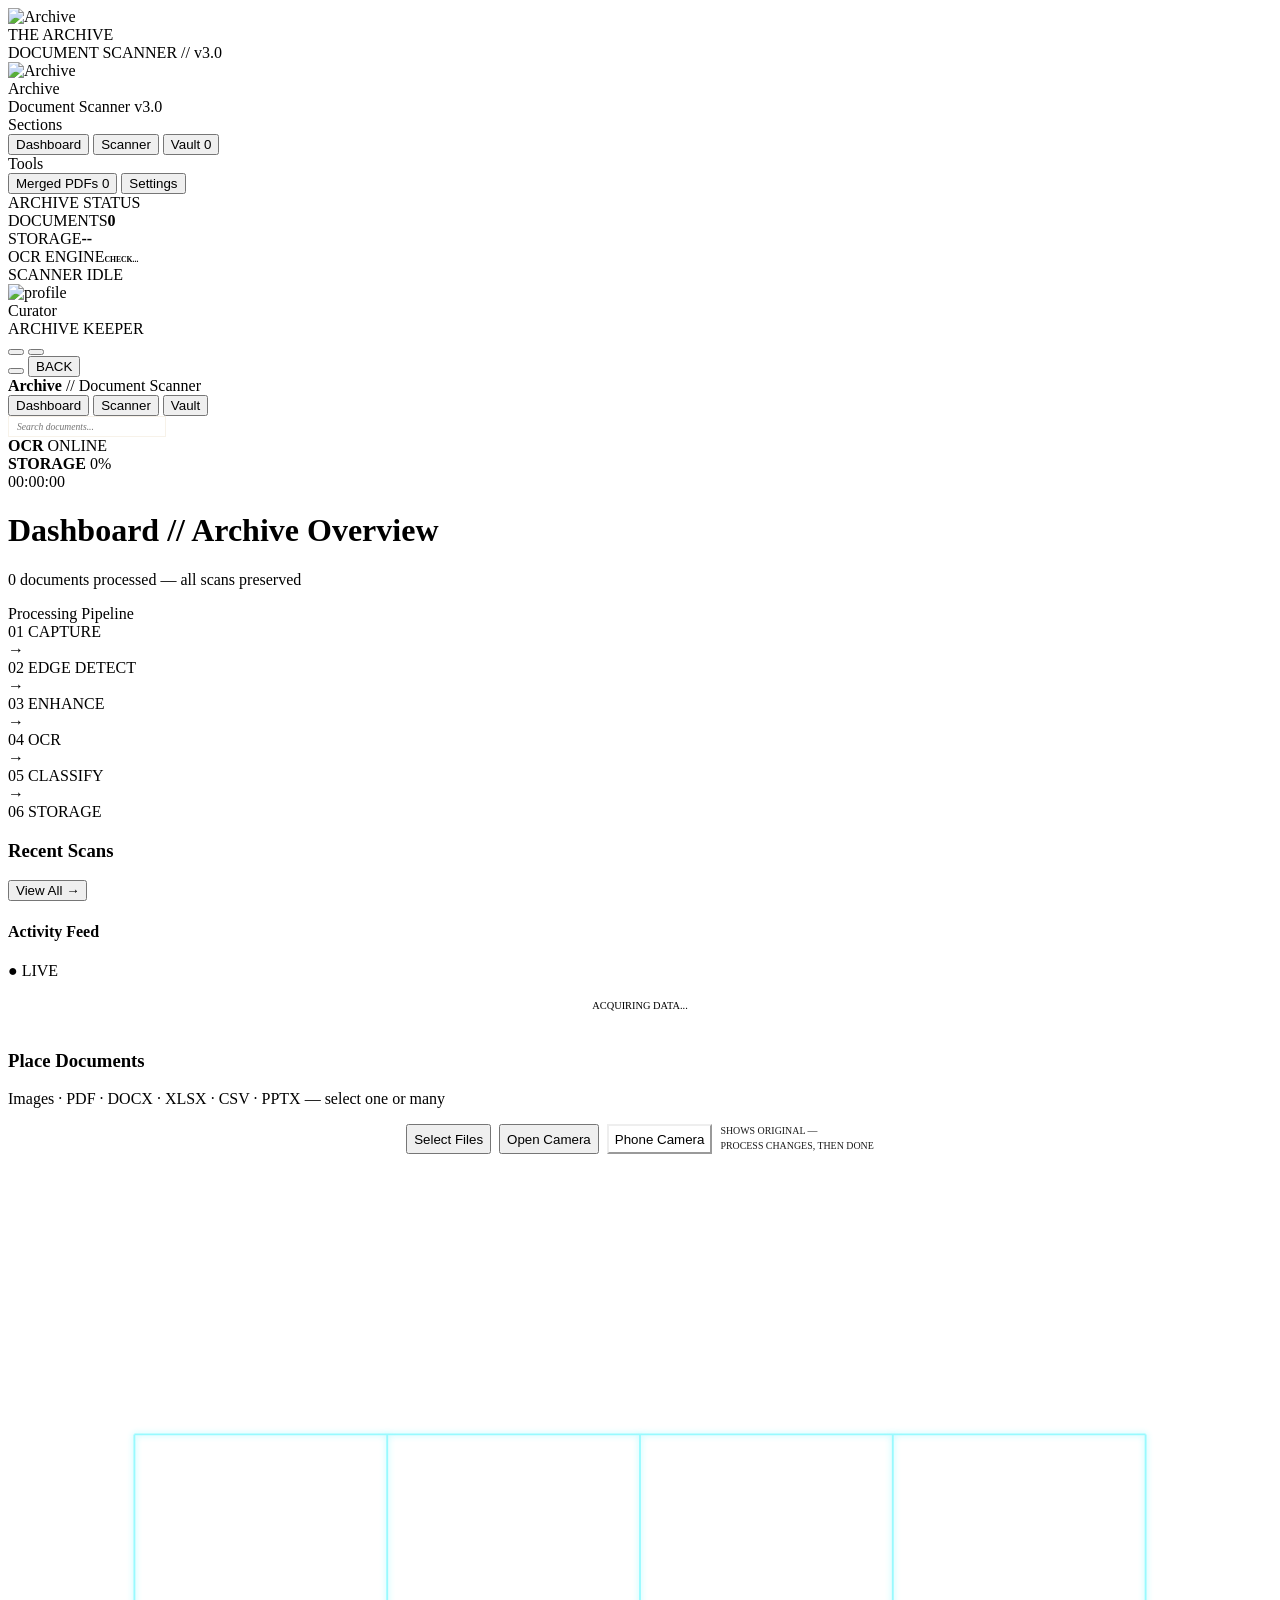
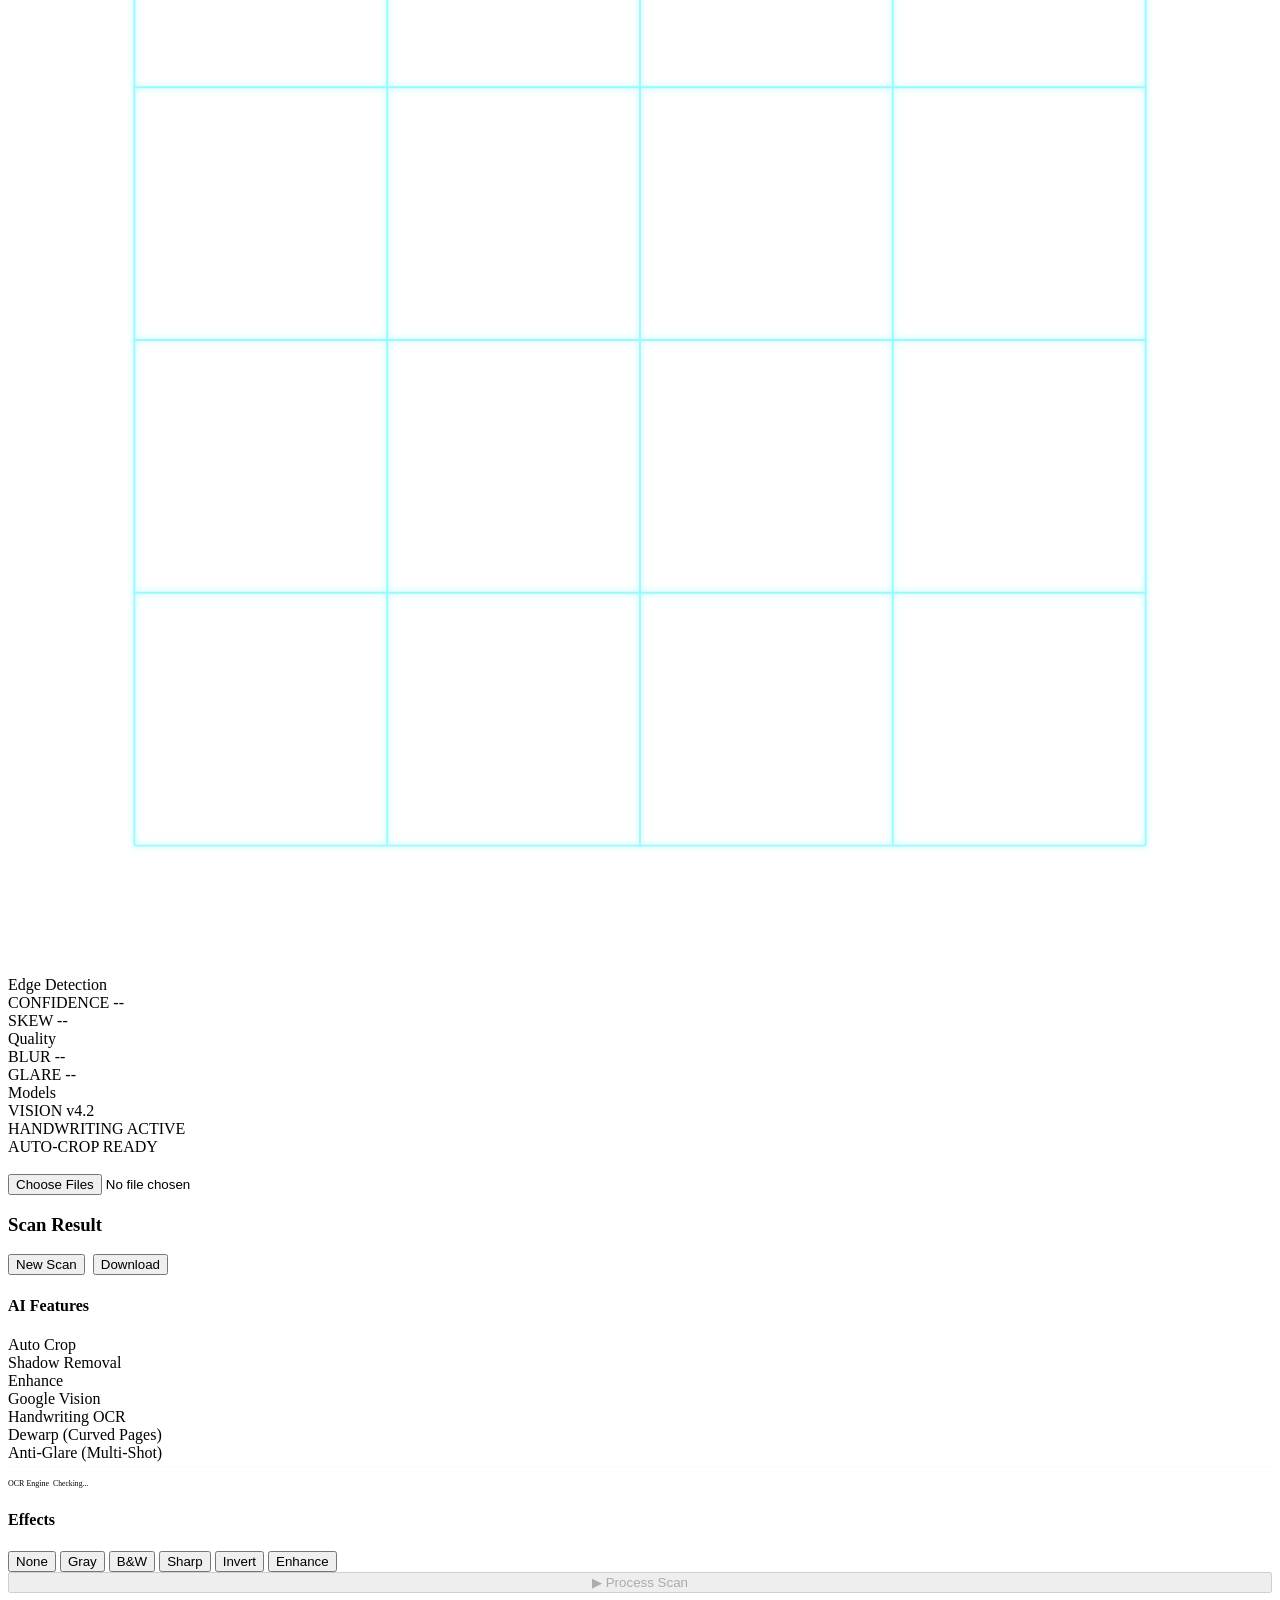
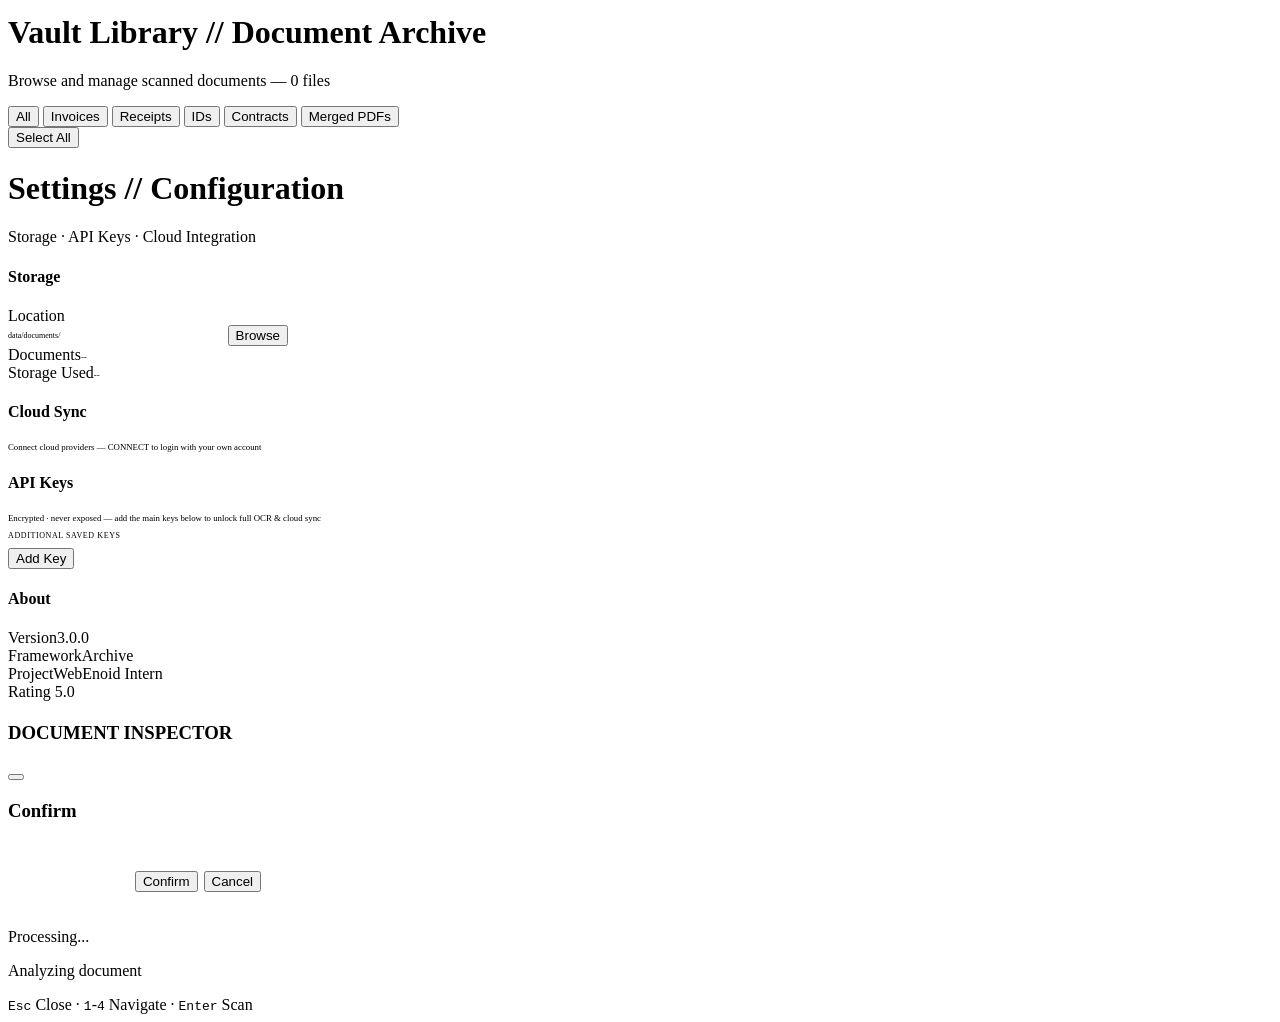
==== ai_scanner/src/templates/index.html @ d37fd903 "feat: Enhance document handling; add PDF identification and update gallery interaction for merged do" ====
<!DOCTYPE html>
<html lang="en">
<head>
<meta charset="UTF-8">
<meta name="viewport" content="width=device-width, initial-scale=1.0, maximum-scale=1.0, user-scalable=no">
<title>AI SCANNER // ARCHIVE v3.0</title>
<link href="https://fonts.googleapis.com/css2?family=Playfair+Display:ital,wght@0,400;0,500;0,600;0,700;0,800;0,900;1,400;1,500&family=Lora:ital,wght@0,400;0,500;0,600;0,700;1,400;1,500&family=JetBrains+Mono:wght@300;400;500;600;700&family=Cormorant+Garamond:ital,wght@0,300;0,400;0,500;0,600;0,700;1,400;1,500&display=swap" rel="stylesheet">
<link rel="stylesheet" href="/static/css/style.css">
<link rel="stylesheet" href="https://cdn.jsdelivr.net/npm/lucide-static@latest/font/lucide.css">
</head>
<body>

<!-- BACKGROUND LAYERS – PARCHMENT -->
<div class="bg-layer">
  <div class="bg-grid"></div>
  <div class="bg-nebula"></div>
  <div class="bg-scanline"></div>
  <div class="bg-vignette"></div>
</div>

<!-- MOUSE GLOW -->
<div class="mouse-glow" id="mouse-glow"></div>

<!-- BOOT SPLASH – LOGO REVEAL -->
<div class="boot-splash" id="boot-splash">
  <div class="boot-inner">
    <div class="boot-logo">
      <img src="/static/images/logo.svg" alt="Archive">
    </div>
    <div class="boot-name">THE ARCHIVE</div>
    <div class="boot-rule"></div>
    <div class="boot-sub">DOCUMENT SCANNER // v3.0</div>
  </div>
</div>

<!-- APP -->
<div class="app">

<!-- ===== SIDEBAR ===== -->
<nav class="sidebar" id="sidebar">
  <div class="sidebar-brand">
    <div class="logo"><img src="/static/images/logo.svg" alt="Archive" class="logo-img"></div>
    <div class="brand-text">
      <div class="name">Archive</div>
      <div class="sub">Document Scanner v3.0</div>
    </div>
  </div>
  <div class="sidebar-nav">
    <div class="nav-section">Sections</div>
    <button class="nav-item active" data-view="dashboard" onclick="switchView('dashboard')">
      <span class="icon"><i class="lucide icon-layout-dashboard"></i></span>
      <span class="nav-label">Dashboard</span>
    </button>
    <button class="nav-item" data-view="scanner" onclick="switchView('scanner')">
      <span class="icon"><i class="lucide icon-scan-line"></i></span>
      <span class="nav-label">Scanner</span>
    </button>
    <button class="nav-item" data-view="gallery" onclick="switchView('gallery')">
      <span class="icon"><i class="lucide icon-archive"></i></span>
      <span class="nav-label">Vault</span>
      <span class="badge" id="gallery-count">0</span>
    </button>
    <div class="nav-section">Tools</div>
    <button class="nav-item" onclick="showMergedGallery()">
      <span class="icon"><i class="lucide icon-file-stack"></i></span>
      <span class="nav-label">Merged PDFs</span>
      <span class="badge" id="merged-count">0</span>
    </button>
    <button class="nav-item" data-view="settings" onclick="switchView('settings')">
      <span class="icon"><i class="lucide icon-settings"></i></span>
      <span class="nav-label">Settings</span>
    </button>
  </div>
  <div class="sidebar-status" id="sidebar-status">
    <div class="sb-head"><i class="lucide icon-gauge"></i> ARCHIVE STATUS</div>
    <div class="sb-row"><span class="sb-k">DOCUMENTS</span><b class="sb-v" id="sb-docs">0</b></div>
    <div class="sb-row"><span class="sb-k">STORAGE</span><b class="sb-v" id="sb-storage">--</b></div>
    <div class="sb-row"><span class="sb-k">OCR ENGINE</span><b class="sb-v" id="sb-ocr" style="font-size:0.48rem">CHECK...</b></div>
    <div class="sb-tick" id="sb-scan-tick"><span class="dot on"></span> <span id="sb-tick-label">SCANNER IDLE</span></div>
  </div>
  <div class="sidebar-footer">
    <div class="avatar" id="user-avatar" title="Change profile picture" onclick="document.getElementById('avatar-input').click()">
      <img id="avatar-img" class="avatar-img" src="/static/images/logo.svg" alt="profile">
      <span class="avatar-cam"><i class="lucide icon-camera"></i></span>
      <input type="file" id="avatar-input" accept="image/*" style="display:none" onchange="uploadAvatar(this)">
    </div>
    <div class="info">
      <div class="name" id="user-name">Curator</div>
      <div class="role">ARCHIVE KEEPER</div>
    </div>
    <button class="s-btn" onclick="switchView('settings')" title="Config"><i class="lucide icon-settings"></i></button>
    <button class="s-btn" onclick="logoutSession()" title="Exit"><i class="lucide icon-power"></i></button>
  </div>
</nav>
<div class="sidebar-overlay" id="sidebar-overlay" onclick="toggleSidebar()"></div>

<!-- ===== MAIN ===== -->
<div class="main">

  <!-- HUD Top Bar -->
  <div class="hud-topbar">
    <button class="mobile-menu-btn" id="mobile-menu-btn" onclick="toggleSidebar()"><i class="lucide icon-menu"></i></button>
    <button class="btn-back" id="btn-back" onclick="goBack()"><i class="lucide icon-arrow-left"></i><span class="back-label">BACK</span></button>
    <div class="brand-tag"><strong>Archive</strong> // Document Scanner</div>
    <div class="hud-tabs">
      <button class="hud-tab active" data-tab="dashboard" onclick="switchView('dashboard')">Dashboard</button>
      <button class="hud-tab" data-tab="scanner" onclick="switchView('scanner')">Scanner</button>
      <button class="hud-tab" data-tab="gallery" onclick="switchView('gallery')">Vault</button>
    </div>
    <div class="hud-spacer"></div>
    <div style="display:flex;align-items:center;position:relative">
      <input type="text" id="search-input" placeholder="Search documents..." style="background:var(--cream);border:1px solid rgba(201,169,110,0.15);border-radius:var(--radius-sm);padding:4px 8px;color:var(--ink);font-family:var(--font-classic);font-size:0.6rem;width:140px;outline:none;transition:var(--transition);font-style:italic">
    </div>
    <div class="hud-telemetry">
      <div class="hud-tel-item"><span class="dot on"></span> <span class="label-text"><strong>OCR</strong> ONLINE</span></div>
      <div class="hud-tel-item" id="hud-storage"><strong>STORAGE</strong> 0%</div>
      <div class="hud-clock" id="hud-clock">00:00:00</div>
    </div>
  </div>

  <!-- HTTPS warning for camera access from phone via LAN -->
  <div id="https-warning" style="display:none;background:rgba(168,50,50,0.08);border:1px solid rgba(168,50,50,0.2);border-radius:6px;padding:6px 12px;margin:6px 10px 0;font-family:var(--font-mono);font-size:0.5rem;color:var(--crimson);align-items:center;gap:6px">
    <span><i class="lucide icon-triangle-alert" style="vertical-align:-1px"></i></span>
    <span id="https-warning-text">Camera requires HTTPS on mobile. Use <strong>--ngrok</strong> or deploy with HTTPS.</span>
    <button onclick="this.parentElement.style.display='none'" style="margin-left:auto;background:none;border:none;color:var(--text-tertiary);cursor:pointer;font-size:0.55rem"><i class="lucide icon-x"></i></button>
  </div>

  <div class="content">

    <!-- ===== DASHBOARD ===== -->
    <div class="view active" id="view-dashboard">
      <div class="page-title">
        <h1>Dashboard // Archive Overview</h1>
        <p><span id="dash-total">0</span> documents processed — all scans preserved</p>
      </div>
      <div class="stat-grid" id="stat-grid"></div>
      <div class="pipeline-card">
        <div class="pipe-title"><i class="lucide icon-cpu"></i> Processing Pipeline</div>
        <div class="pipeline-flow">
          <div class="pipe-step done"><span class="step-num">01</span> CAPTURE</div>
          <span class="pipe-connector">→</span>
          <div class="pipe-step done"><span class="step-num">02</span> EDGE DETECT</div>
          <span class="pipe-connector">→</span>
          <div class="pipe-step done"><span class="step-num">03</span> ENHANCE</div>
          <span class="pipe-connector">→</span>
          <div class="pipe-step done"><span class="step-num">04</span> OCR</div>
          <span class="pipe-connector">→</span>
          <div class="pipe-step done"><span class="step-num">05</span> CLASSIFY</div>
          <span class="pipe-connector">→</span>
          <div class="pipe-step done"><span class="step-num">06</span> STORAGE</div>
        </div>
      </div>
      <div class="dash-bottom">
        <div>
          <div class="recent-head">
            <h3>Recent Scans</h3>
            <button class="btn btn-ghost btn-sm" onclick="switchView('gallery')">View All →</button>
          </div>
          <div class="doc-grid" id="recent-grid"></div>
        </div>
        <div class="feed-card">
          <div class="feed-title">
            <h4>Activity Feed</h4>
            <span class="live-tag">● LIVE</span>
          </div>
          <div class="feed-list" id="feed-list">
            <div style="text-align:center;padding:20px;color:var(--text-tertiary);font-family:var(--font-mono);font-size:0.65rem">ACQUIRING DATA...</div>
          </div>
        </div>
      </div>
    </div>

    <!-- ===== SCANNER ===== -->
    <div class="view" id="view-scanner">
      <div class="scanner-grid" id="scanner-grid">
        <div>
          <div class="vf-container gborder gborder-glow" id="vf-container">
            <div class="drop-zone gborder" id="drop-zone">
              <div class="dz-placeholder" id="dz-placeholder">
                <div class="dz-icon"><i class="lucide icon-file-image"></i></div>
                <h3>Place Documents</h3>
                <p>Images · PDF · DOCX · XLSX · CSV · PPTX — select one or many</p>
                <div style="margin-top:14px;display:flex;gap:8px;justify-content:center;flex-wrap:wrap">
                  <button class="btn btn-primary btn-lg" onclick="event.stopPropagation();document.getElementById('file-input').click()"><i class="lucide icon-upload"></i> Select Files</button>
                  <button class="btn btn-primary btn-lg" id="btn-open-cam">
                    <i class="lucide icon-camera"></i> Open Camera
                  </button>
                  <button class="btn btn-primary btn-lg" onclick="event.stopPropagation();phoneCameraCapture()" style="background:var(--burgundy);border-color:var(--rust);color:var(--cream)">
                    <i class="lucide icon-smartphone"></i> Phone Camera
                  </button>
                  <div class="btn btn-primary btn-lg" style="background:var(--emerald);cursor:default;opacity:0.9;font-size:0.62rem;line-height:1.5">
                    <i class="lucide icon-eye"></i> SHOWS ORIGINAL —<br>PROCESS CHANGES, THEN DONE
                  </div>
                </div>
              </div>
              <div class="cam-view" id="cam-view">
                <video id="video" autoplay playsinline></video>
                <!-- Holographic Viewfinder Overlays -->
                <div class="vf-overlay" id="vf-overlay">
                  <div class="vf-bracket tl" id="vb-tl"></div>
                  <div class="vf-bracket tr" id="vb-tr"></div>
                  <div class="vf-bracket bl" id="vb-bl"></div>
                  <div class="vf-bracket br" id="vb-br"></div>
                  <div class="vf-laser" id="vf-laser"></div>
                  <div class="vf-dewarp" id="vf-dewarp">
                    <svg viewBox="0 0 200 200" xmlns="http://www.w3.org/2000/svg">
                      <defs><filter id="glow"><feGaussianBlur stdDeviation="0.5" result="blur"/><feMerge><feMergeNode in="blur"/><feMergeNode in="SourceGraphic"/></feMerge></filter></defs>
                      <g filter="url(#glow)" stroke="#00F2FE" stroke-width="0.3" fill="none" opacity="0.4">
                        <line x1="20" y1="20" x2="180" y2="20"/><line x1="20" y1="60" x2="180" y2="60"/>
                        <line x1="20" y1="100" x2="180" y2="100"/><line x1="20" y1="140" x2="180" y2="140"/>
                        <line x1="20" y1="180" x2="180" y2="180"/>
                        <line x1="20" y1="20" x2="20" y2="180"/><line x1="60" y1="20" x2="60" y2="180"/>
                        <line x1="100" y1="20" x2="100" y2="180"/><line x1="140" y1="20" x2="140" y2="180"/>
                        <line x1="180" y1="20" x2="180" y2="180"/>
                      </g>
                    </svg>
                  </div>
                  <!-- Floating Telemetry Cards -->
                  <div class="vf-tel-left" id="vf-tel-left">
                    <div class="tel-card">
                      <div class="tel-title">Edge Detection</div>
                      <div class="tel-row">CONFIDENCE <span class="tel-val" id="tel-edge">--</span></div>
                      <div class="tel-row">SKEW <span class="tel-val" id="tel-skew">--</span></div>
                    </div>
                    <div class="tel-card">
                      <div class="tel-title">Quality</div>
                      <div class="tel-row">BLUR <span class="tel-val" id="tel-blur">--</span></div>
                      <div class="tel-row">GLARE <span class="tel-val" id="tel-glare">--</span></div>
                    </div>
                  </div>
                  <div class="vf-tel-right" id="vf-tel-right">
                    <div class="tel-card">
                      <div class="tel-title">Models</div>
                      <div class="tel-row">VISION <span class="tel-val">v4.2</span></div>
                      <div class="tel-row">HANDWRITING <span class="tel-val good">ACTIVE</span></div>
                      <div class="tel-row">AUTO-CROP <span class="tel-val good">READY</span></div>
                    </div>
                  </div>
                  <!-- Shutter Button -->
                  <div class="shutter-btn" id="shutter-btn"><div class="btn btn-primary btn-icon" style="width:52px;height:52px;border-radius:50%;padding:0;position:absolute;top:50%;left:50%;transform:translate(-50%,-50%)" onclick="captureFromCam()"><i class="lucide icon-aperture"></i></div></div>
                </div>
              </div>
              <button class="btn btn-outline" id="btn-close-cam" style="position:absolute;top:8px;right:8px;z-index:12;display:none;padding:4px 10px;font-size:0.5rem;background:rgba(245,230,200,0.85);border-color:var(--gold)"><i class="lucide icon-x"></i> Close</button>
              <!-- Filmstrip gallery – replaces capture status and Done button -->
              <div id="capture-filmstrip" style="display:none;position:absolute;bottom:0;left:0;right:0;z-index:10;background:rgba(245,230,200,0.92);backdrop-filter:blur(6px);border-top:1px solid rgba(201,169,110,0.15);padding:6px 10px;gap:4px">
                <div id="filmstrip-thumbs" style="display:flex;gap:4px;overflow-x:auto;padding-bottom:2px;min-height:56px;align-items:center;scrollbar-width:thin"></div>
                <div style="display:flex;gap:6px;justify-content:center;margin-top:4px">
                  <button class="btn btn-primary btn-xs" id="btn-process-captures" disabled onclick="processAllCaptures()">▶ Process All (<span id="capture-count-badge">0</span>)</button>
                  <button class="btn btn-outline btn-xs" onclick="closeCamera()"><i class="lucide icon-x"></i> Close</button>
                </div>
              </div>
              <div id="cam-selector-wrap" style="display:none;position:absolute;top:40px;left:8px;z-index:12">
                <select id="cam-device-select" style="background:rgba(245,230,200,0.9);backdrop-filter:blur(4px);border:1px solid rgba(201,169,110,0.15);border-radius:4px;color:var(--ink);font-family:var(--font-mono);font-size:0.45rem;padding:2px 5px;max-width:140px;outline:none"></select>
              </div>
              <div class="scan-preview" id="scan-preview"><img id="preview-img"></div>
              <div id="done-bar" style="display:none;position:absolute;bottom:0;left:0;right:0;z-index:11;background:rgba(245,230,200,0.94);backdrop-filter:blur(8px);border-top:1px solid rgba(201,169,110,0.25);padding:8px 12px;box-shadow:0 -4px 16px rgba(0,0,0,0.15)">
                <div style="display:flex;align-items:center;gap:6px;flex-wrap:wrap">
                  <button class="btn btn-outline btn-sm" onclick="cancelBatch()" title="Cancel &amp; discard batch" style="min-width:30px"><i class="lucide icon-x"></i></button>
                  <button class="btn btn-outline btn-sm" onclick="retakeBatch()" title="Retake photos" style="font-size:0.5rem;padding:6px 8px"><i class="lucide icon-camera"></i> RETAKE</button>
                  <button class="btn btn-outline btn-sm" onclick="reuploadBatch()" title="Re-upload files" style="font-size:0.5rem;padding:6px 8px"><i class="lucide icon-upload"></i> RE-UPLOAD</button>
                  <div style="flex:1;min-width:120px">
                    <div style="font-family:var(--font-mono);font-size:0.5rem;color:var(--text-secondary)"><i class="lucide icon-badge-check" style="vertical-align:-1px"></i> <span id="batch-strip-count">0</span> <span id="batch-status-label">READY — effect settings applied &amp; pending save</span></div>
                    <div id="batch-strip" style="display:flex;gap:4px;overflow-x:auto;min-height:52px;align-items:center;padding:3px 0"></div>
                  </div>
                  <button class="btn btn-primary btn-sm" id="btn-done-save" onclick="doneSaveBatch()" style="font-size:0.6rem;padding:10px 16px"><i class="lucide icon-save"></i> DONE &amp; SAVE</button>
                </div>
              </div>
              <!-- Native camera capture input (works on ALL phones, no HTTPS needed) -->
              <input type="file" accept="image/*" capture="environment" id="native-capture" style="opacity:0;position:absolute;width:1px;height:1px;pointer-events:none">
              <input type="file" accept="image/*,.pdf,.doc,.docx,.xls,.xlsx,.csv,.tsv,.ppt,.pptx,.txt,.md,.rtf,.log" multiple id="file-input">
              <!-- Post-process save/download buttons -->
              <div id="post-process-actions" style="display:none;margin-top:8px;gap:6px;flex-wrap:wrap;justify-content:center;width:100%">
                <button class="btn btn-primary btn-sm" onclick="saveProcessedResults()"><i class="lucide icon-folder-down"></i> Save to Vault</button>
                <button class="btn btn-outline btn-sm" onclick="downloadLastResult()"><i class="lucide icon-download"></i> Download</button>
                <button class="btn btn-outline btn-sm" onclick="resetScanner()"><i class="lucide icon-refresh-cw"></i> New Scan</button>
              </div>
            </div>
          </div>

          <div class="result-panel" id="result-panel">
            <div class="card">
              <div class="card-header">
                <h3><span class="lucide icon-sparkles"></span> <span id="result-title">Scan Result</span></h3>
                <span class="badge" id="result-badge" style="display:none">--</span>
              </div>
              <div class="card-body">
                <div class="result-compare" id="result-compare"></div>
                <div class="stat-grid" id="result-grid" style="grid-template-columns:repeat(auto-fill,minmax(120px,1fr));margin-bottom:12px"></div>
                <div id="result-details"></div>
                <div id="result-ocr" style="margin-top:8px"></div>
                <div id="result-qr" style="margin-top:8px"></div>
                <div style="display:flex;gap:8px;margin-top:12px;flex-wrap:wrap">
                  <button class="btn btn-primary" onclick="resetScanner()"><i class="lucide icon-refresh-cw"></i> New Scan</button>
                  <button class="btn btn-outline" id="btn-dl"><i class="lucide icon-download"></i> Download</button>
                  <button class="btn btn-outline" id="btn-cloud" style="display:none" onclick="cloudUploadFromResult()"><i class="lucide icon-cloud"></i> Upload</button>
                </div>
              </div>
            </div>
          </div>
        </div>

        <div class="ctrl-panel">
          <div class="ctrl-group">
            <h4><i class="lucide icon-brain"></i> AI Features</h4>
            <div class="toggle-row"><span>Auto Crop</span><div class="toggle on" id="tog-crop" onclick="this.classList.toggle('on')"></div></div>
            <div class="toggle-row"><span>Shadow Removal</span><div class="toggle on" id="tog-shadow" onclick="this.classList.toggle('on')"></div></div>
            <div class="toggle-row"><span>Enhance</span><div class="toggle on" id="tog-enhance" onclick="this.classList.toggle('on')"></div></div>
            <div class="toggle-row"><span>Google Vision</span><div class="toggle" id="tog-vision" onclick="this.classList.toggle('on')"></div></div>
            <div class="toggle-row"><span>Handwriting OCR</span><div class="toggle" id="tog-handwriting" onclick="this.classList.toggle('on')"></div></div>
            <div class="toggle-row"><span>Dewarp (Curved Pages)</span><div class="toggle" id="tog-dewarp" onclick="this.classList.toggle('on')"></div></div>
            <div class="toggle-row"><span>Anti-Glare (Multi-Shot)</span><div class="toggle" id="tog-fusion" onclick="this.classList.toggle('on')"></div></div>
            <div class="toggle-row" style="border-top:1px solid rgba(201,169,110,0.06);margin-top:4px;padding-top:5px">
              <span style="font-size:0.5rem">OCR Engine</span>
              <span id="ocr-status-badge" style="font-family:var(--font-mono);font-size:0.48rem;color:var(--text-tertiary)">Checking...</span>
            </div>
          </div>
          <div class="ctrl-group">
            <h4><i class="lucide icon-sliders"></i> Effects</h4>
            <div class="effect-grid">
              <button class="effect-btn active" data-effect="none">None</button>
              <button class="effect-btn" data-effect="grayscale">Gray</button>
              <button class="effect-btn" data-effect="binarize">B&W</button>
              <button class="effect-btn" data-effect="sharpen">Sharp</button>
              <button class="effect-btn" data-effect="invert">Invert</button>
              <button class="effect-btn" data-effect="enhance">Enhance</button>
            </div>
          </div>
          <button class="btn btn-primary btn-lg" id="btn-process" style="width:100%" disabled>
            ▶ Process Scan
          </button>
        </div>
      </div>
    </div>

    <!-- ===== GALLERY / VAULT ===== -->
    <div class="view" id="view-gallery">
      <div class="page-title">
        <h1>Vault Library // Document Archive</h1>
        <p>Browse and manage scanned documents — <span id="gallery-total">0</span> files</p>
      </div>
      <div class="gallery-bar">
        <div class="filter-group" id="filter-group">
          <button class="active" data-filter="all">All</button>
          <button data-filter="invoice">Invoices</button>
          <button data-filter="receipt">Receipts</button>
          <button data-filter="id">IDs</button>
          <button data-filter="contract">Contracts</button>
          <button data-filter="merged">Merged PDFs</button>
        </div>
        <div style="flex:1"></div>
        <button class="btn btn-outline btn-sm" id="btn-select-all" onclick="selectAllDocs()"><i class="lucide icon-list-check"></i> Select All</button>
      </div>
      <div id="gallery-container"></div>
      <!-- Sticky selection / merge bar -->
      <div id="merge-bar" style="display:none;position:sticky;bottom:12px;margin-top:12px;z-index:9;background:rgba(245,230,200,0.95);backdrop-filter:blur(8px);border:1px solid rgba(201,169,110,0.3);border-radius:10px;padding:8px 12px;box-shadow:0 -4px 16px rgba(0,0,0,0.18)">
        <div style="display:flex;align-items:center;gap:8px;flex-wrap:wrap">
          <span style="font-family:var(--font-mono);font-size:0.55rem;color:var(--text-secondary)"><i class="lucide icon-check-square" style="vertical-align:-1px"></i> <span id="merge-bar-count">0</span> SELECTED</span>
          <span id="merge-bar-hint" style="font-family:var(--font-mono);font-size:0.5rem;color:var(--text-tertiary)"></span>
          <div style="flex:1"></div>
          <button class="btn btn-outline btn-sm" onclick="clearSelection()"><i class="lucide icon-x"></i> CLEAR</button>
          <button class="btn btn-primary btn-sm" id="btn-merge" style="display:none" onclick="mergeToPdf()"><i class="lucide icon-file-stack"></i> MERGE PDF (<span id="merge-n">0</span>)</button>
        </div>
      </div>
    </div>

    <!-- ===== SETTINGS / CONFIG ===== -->
    <div class="view" id="view-settings">
      <div class="page-title">
        <h1>Settings // Configuration</h1>
        <p>Storage · API Keys · Cloud Integration</p>
      </div>
      <div style="max-width:560px">
        <div class="ctrl-group" style="margin-bottom:10px">
          <h4><i class="lucide icon-database"></i> Storage</h4>
          <div class="toggle-row"><span>Location</span><div style="display:flex;gap:4px;align-items:center;flex:1;max-width:280px"><span style="font-family:var(--font-mono);font-size:0.5rem;color:var(--text-tertiary);flex:1;overflow:hidden;text-overflow:ellipsis;white-space:nowrap" id="storage-path-display">data/documents/</span><button class="btn btn-primary btn-xs" onclick="browseStorageFolder()">Browse</button></div></div>
          <input type="file" id="folder-picker" webkitdirectory style="display:none" onchange="handleFolderPick(this)">
          <div class="toggle-row"><span>Documents</span><span style="font-family:var(--font-mono);font-size:0.55rem;color:var(--text-tertiary)" id="set-count">--</span></div>
          <div class="toggle-row"><span>Storage Used</span><span style="font-family:var(--font-mono);font-size:0.55rem;color:var(--text-tertiary)" id="set-size">--</span></div>
        </div>
        <div class="ctrl-group" style="margin-bottom:10px">
          <h4><i class="lucide icon-cloud"></i> Cloud Sync</h4>
          <p style="font-family:var(--font-mono);font-size:0.55rem;color:var(--text-tertiary);margin-bottom:6px">Connect cloud providers — CONNECT to login with your own account</p>
          <div id="cloud-status-list"></div>
        </div>
        <div class="ctrl-group" style="margin-bottom:10px">
          <h4><i class="lucide icon-key"></i> API Keys</h4>
          <p style="font-family:var(--font-mono);font-size:0.55rem;color:var(--text-tertiary);margin-bottom:6px">Encrypted · never exposed — add the main keys below to unlock full OCR &amp; cloud sync</p>
          <div id="setup-key-guide"></div>
          <div style="font-family:var(--font-mono);font-size:0.5rem;color:var(--text-tertiary);margin:8px 0 4px;letter-spacing:0.6px">ADDITIONAL SAVED KEYS</div>
          <div id="api-keys-list"></div>
          <div id="api-key-form" style="display:none;margin-top:6px;padding:8px;background:var(--cream);border-radius:var(--radius-sm);border:1px solid rgba(201,169,110,0.1)">
            <select id="ak-service" style="width:100%;padding:6px 8px;border-radius:var(--radius-sm);border:1px solid rgba(201,169,110,0.12);background:var(--cream);color:var(--ink);font-family:var(--font-mono);font-size:0.55rem;margin-bottom:5px;outline:none"></select>
            <input type="password" id="ak-value" placeholder="Paste API key" style="width:100%;padding:6px 8px;border-radius:var(--radius-sm);border:1px solid rgba(201,169,110,0.12);background:var(--cream);color:var(--ink);font-family:var(--font-mono);font-size:0.55rem;margin-bottom:5px;outline:none">
            <div style="display:flex;gap:6px">
              <button class="btn btn-primary btn-sm" onclick="saveApiKey()"><i class="lucide icon-save"></i> Save</button>
              <button class="btn btn-outline btn-sm" onclick="document.getElementById('api-key-form').style.display='none';document.getElementById('btn-add-key').style.display=''">Cancel</button>
            </div>
          </div>
          <button class="btn btn-primary btn-sm" id="btn-add-key" onclick="showAddKeyForm()" style="margin-top:4px"><i class="lucide icon-plus"></i> Add Key</button>
        </div>
        <div class="ctrl-group">
          <h4><i class="lucide icon-info"></i> About</h4>
          <div class="toggle-row"><span>Version</span><span style="font-family:var(--font-mono);color:var(--text-tertiary)">3.0.0</span></div>
          <div class="toggle-row"><span>Framework</span><span style="font-family:var(--font-mono);color:var(--text-tertiary)">Archive</span></div>
          <div class="toggle-row"><span>Project</span><span style="font-family:var(--font-mono);color:var(--text-tertiary)">WebEnoid Intern</span></div>
          <div class="toggle-row"><span>Rating</span><span style="font-family:var(--font-mono);color:var(--gold)"><i class="lucide icon-star" style="vertical-align:-2px"></i> 5.0</span></div>
        </div>
      </div>
    </div>

  </div>
</div>
</div>

<!-- MODAL -->
<div class="modal-overlay" id="modal">
  <div class="modal" style="max-width:740px">
    <div class="modal-head">
      <h3 id="modal-title">DOCUMENT INSPECTOR</h3>
      <button class="modal-close" onclick="closeModal()"><i class="lucide icon-x"></i></button>
    </div>
    <div class="modal-body" id="modal-body"></div>
  </div>
</div>

<!-- CONFIRM / PROMPT DIALOG -->
<div class="modal-overlay" id="dialog">
  <div class="modal" style="max-width:380px">
    <div class="modal-head">
      <h3 id="dialog-title" style="font-weight:600">Confirm</h3>
    </div>
    <div class="modal-body" style="text-align:center;padding:20px">
      <p id="dialog-msg" style="font-family:var(--font-body);font-size:0.65rem;color:var(--text-secondary);line-height:1.5"></p>
      <div id="dialog-input-wrap" style="display:none;margin:10px 0">
        <input type="text" id="dialog-input" placeholder="Type here..." style="width:100%;padding:6px 10px;border-radius:var(--radius-sm);border:1px solid rgba(201,169,110,0.12);background:var(--cream);color:var(--ink);font-family:var(--font-mono);font-size:0.6rem;outline:none;text-align:center">
      </div>
      <div style="display:flex;gap:6px;justify-content:center;margin-top:10px">
        <button class="btn btn-primary btn-sm" id="dialog-ok"><i class="lucide icon-check"></i> Confirm</button>
        <button class="btn btn-outline btn-sm" id="dialog-cancel"><i class="lucide icon-x"></i> Cancel</button>
      </div>
    </div>
  </div>
</div>

<!-- LOADER -->
<div class="loader-overlay" id="loader">
  <div class="loader-box">
    <div class="spinner-ring"></div>
    <p class="loader-text" id="loader-text">Processing...</p>
    <p class="loader-sub" id="loader-sub">Analyzing document</p>
    <div class="loader-bar"><div class="loader-bar-fill" id="loader-bar"></div></div>
  </div>
</div>

<!-- KEYBOARD HINT -->
<div class="kbd-hint" id="kbd-hint"><kbd>Esc</kbd> Close · <kbd>1</kbd>-<kbd>4</kbd> Navigate · <kbd>Enter</kbd> Scan</div>

<!-- TOAST -->
<div class="toast-container" id="toast-c"></div>
<canvas id="canvas" style="display:none"></canvas>

<script src="/static/js/app.js"></script>
</body>
</html>
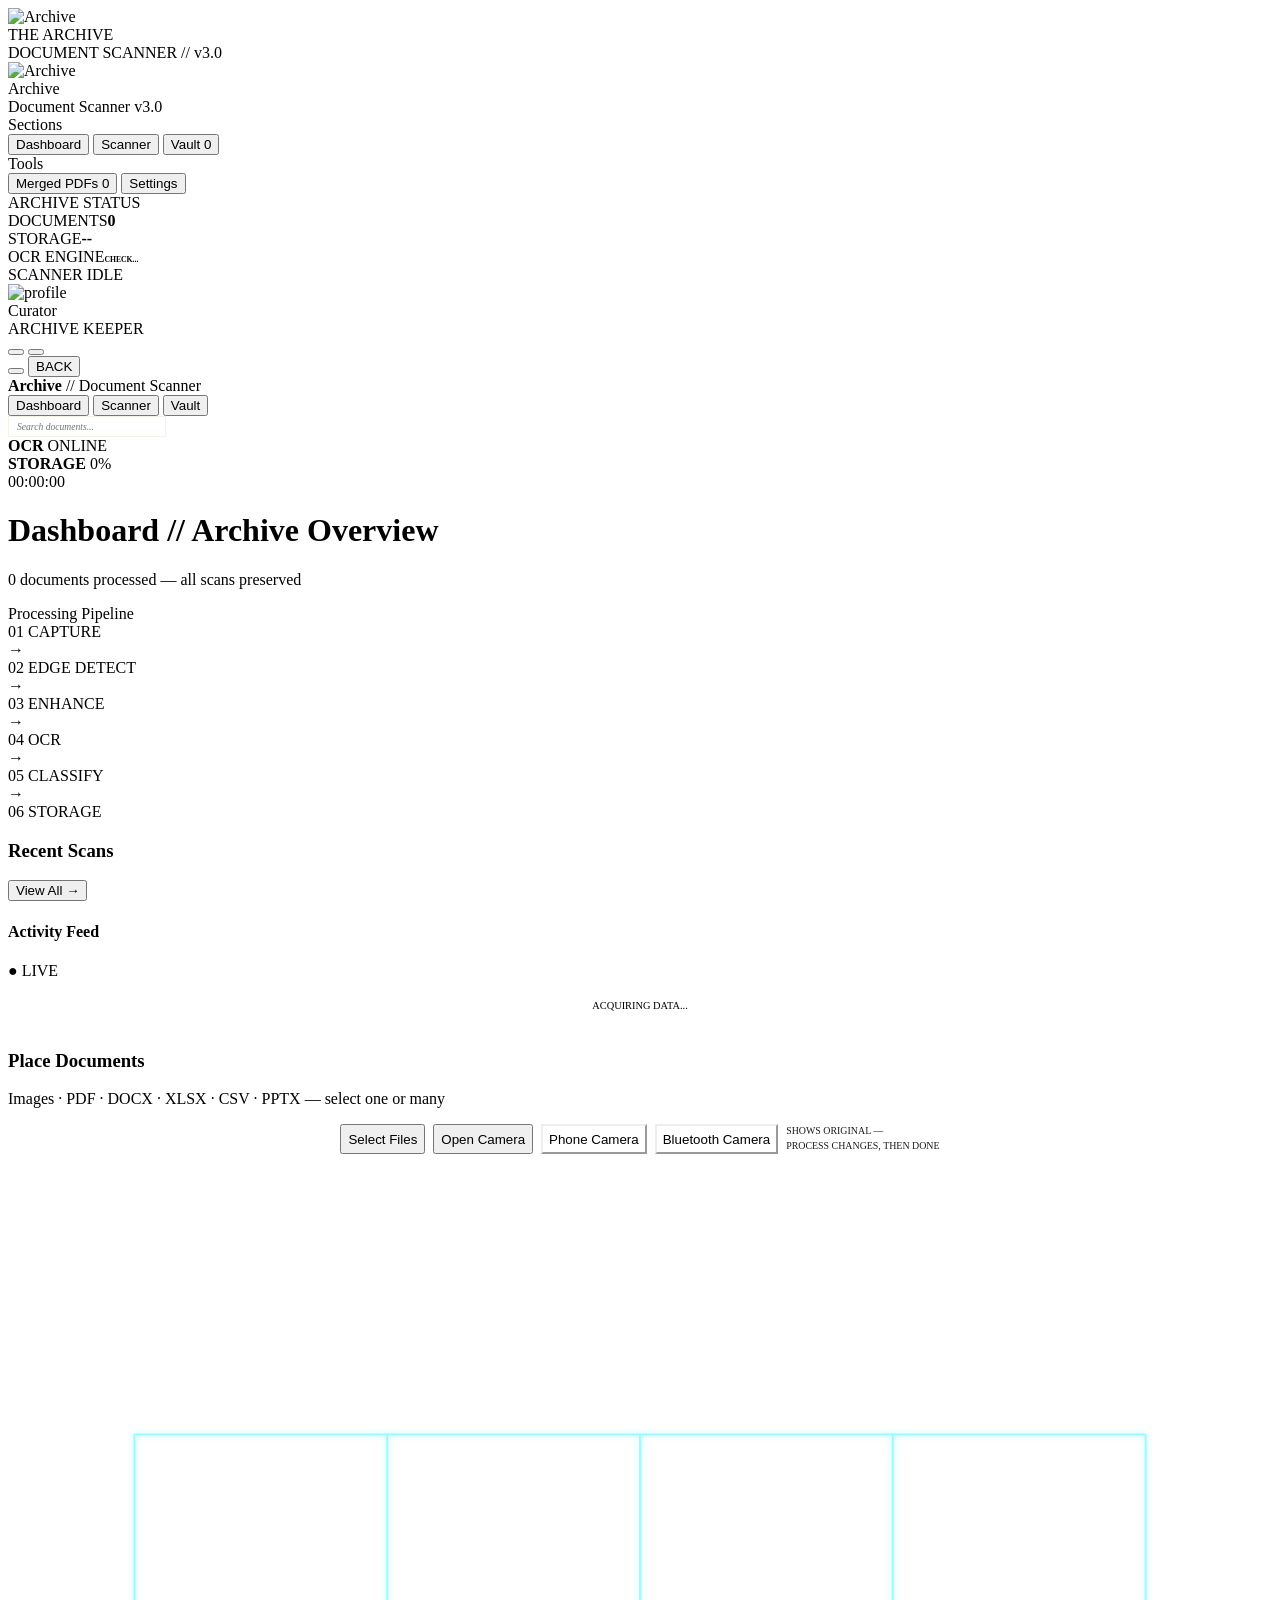
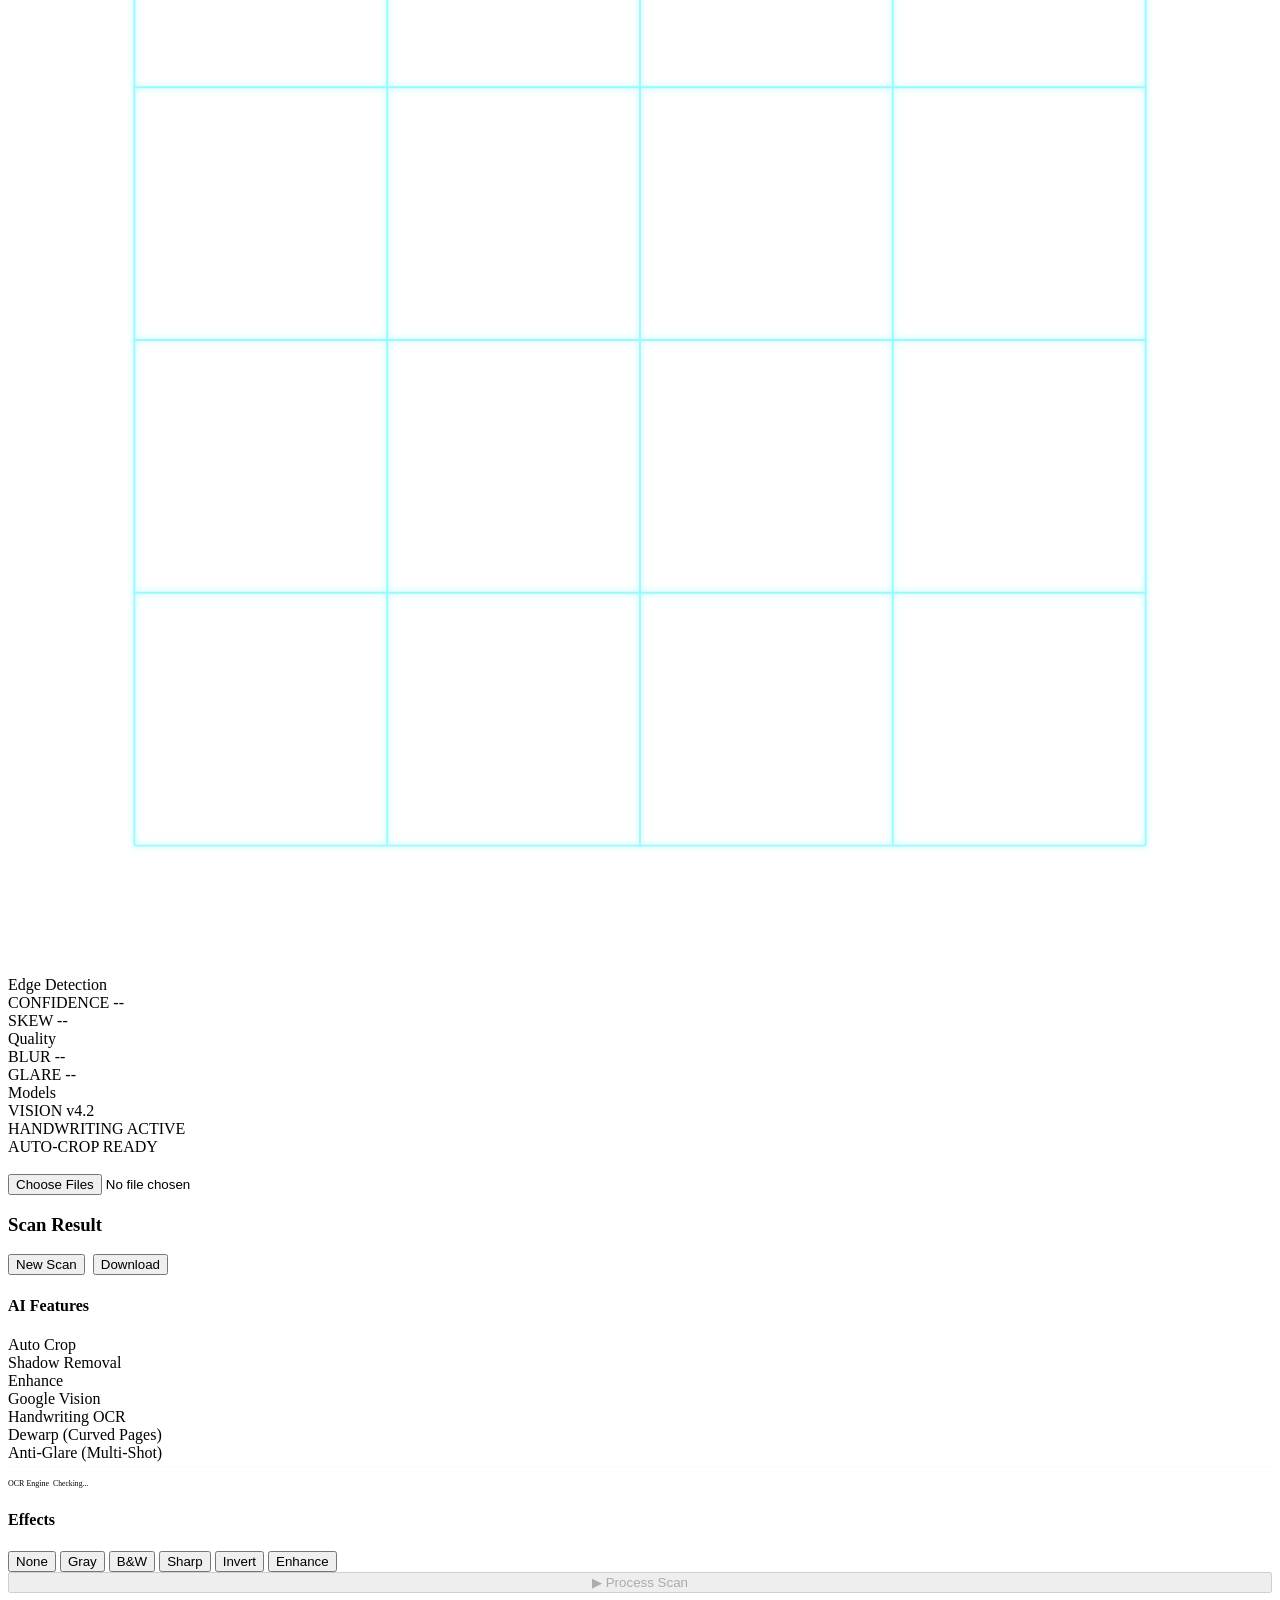
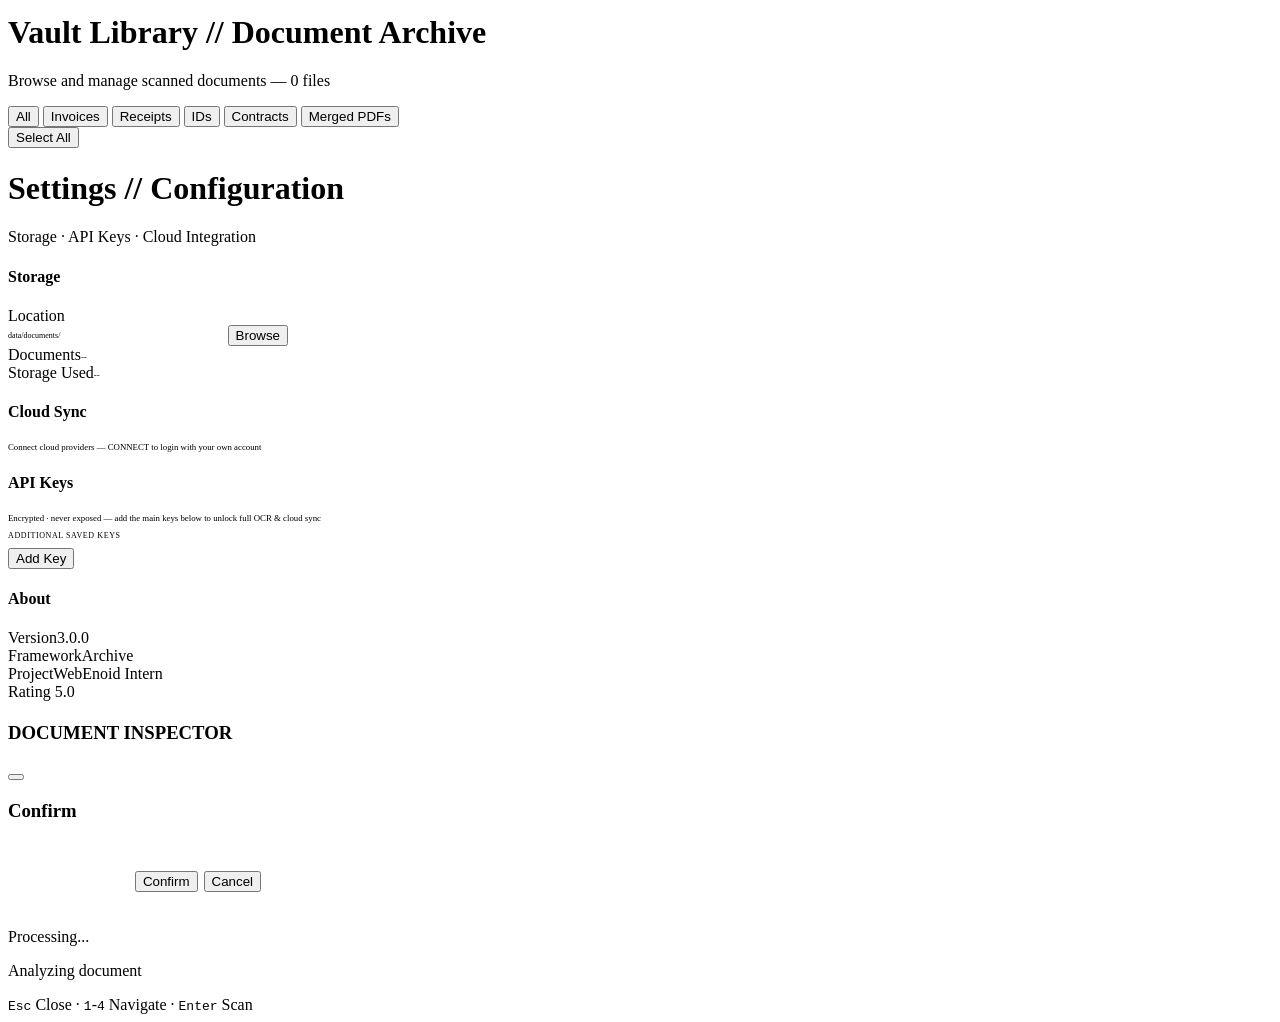
==== commit 02bc4c58: "feat: Implement Bluetooth camera functionality with QR code pairing - Added Bluetooth camera managem" ====
--- a/ai_scanner/src/templates/index.html
+++ b/ai_scanner/src/templates/index.html
@@ -188,6 +188,9 @@
                   <button class="btn btn-primary btn-lg" onclick="event.stopPropagation();phoneCameraCapture()" style="background:var(--burgundy);border-color:var(--rust);color:var(--cream)">
                     <i class="lucide icon-smartphone"></i> Phone Camera
                   </button>
+                  <button class="btn btn-primary btn-lg" id="btn-bluetooth-cam" onclick="event.stopPropagation();openBluetoothPanel()" style="background:var(--blue);border-color:var(--blue-dark);color:var(--cream)">
+                    <i class="lucide icon-bluetooth"></i> Bluetooth Camera
+                  </button>
                   <div class="btn btn-primary btn-lg" style="background:var(--emerald);cursor:default;opacity:0.9;font-size:0.62rem;line-height:1.5">
                     <i class="lucide icon-eye"></i> SHOWS ORIGINAL —<br>PROCESS CHANGES, THEN DONE
                   </div>
@@ -275,6 +278,49 @@
                 <button class="btn btn-outline btn-sm" onclick="resetScanner()"><i class="lucide icon-refresh-cw"></i> New Scan</button>
               </div>
             </div>
+</div>
+          
+          <!-- Bluetooth Camera Panel -->
+          <div class="bluetooth-panel" id="bluetooth-panel" style="display:none">
+            <div class="card">
+              <div class="card-header">
+                <h3><i class="lucide icon-bluetooth"></i> Bluetooth Camera</h3>
+                <button class="modal-close" onclick="closeBluetoothPanel()"><i class="lucide icon-x"></i></button>
+              </div>
+              <div class="card-body">
+                <div id="bluetooth-status" style="margin-bottom:12px;padding:8px;background:var(--cream);border-radius:var(--radius-sm);font-family:var(--font-mono);font-size:0.55rem">
+                  <span id="bt-status-text">Ready to scan for Bluetooth cameras</span>
+                </div>
+                <div style="display:flex;gap:6px;margin-bottom:12px">
+                  <button class="btn btn-primary btn-sm" id="btn-bt-scan" onclick="scanBluetoothDevices()"><i class="lucide icon-search"></i> Scan Devices</button>
+                  <button class="btn btn-outline btn-sm" id="btn-bt-stop-scan" onclick="stopBluetoothScan()" style="display:none"><i class="lucide icon-x"></i> Stop</button>
+                </div>
+                <div id="bluetooth-devices" style="max-height:200px;overflow-y:auto;margin-bottom:12px;border:1px solid rgba(201,169,110,0.1);border-radius:var(--radius-sm);background:var(--bg-deep)">
+                  <div style="padding:12px;text-align:center;color:var(--text-tertiary);font-family:var(--font-classic);font-size:0.65rem;font-style:italic">No devices found — tap Scan</div>
+                </div>
+                <div id="bluetooth-connected" style="display:none;padding:10px;background:rgba(45,74,59,0.1);border:1px solid var(--emerald);border-radius:var(--radius-sm)">
+                  <div style="font-family:var(--font-mono);font-size:0.55rem;color:var(--emerald);margin-bottom:8px">
+                    <i class="lucide icon-check-circle" style="vertical-align:-1px"></i> Connected to <span id="bt-connected-name">--</span>
+                  </div>
+                  <div style="display:flex;gap:6px;flex-wrap:wrap">
+                    <button class="btn btn-primary btn-xs" onclick="connectBluetoothCamera()"><i class="lucide icon-camera"></i> Connect Camera</button>
+                    <button class="btn btn-outline btn-xs" onclick="captureBluetoothFrame()"><i class="lucide icon-aperture"></i> Capture</button>
+                    <button class="btn btn-outline btn-xs" onclick="startBluetoothStream()"><i class="lucide icon-play"></i> Stream</button>
+                    <button class="btn btn-outline btn-xs" onclick="stopBluetoothStream()"><i class="lucide icon-stop"></i> Stop</button>
+                    <button class="btn btn-outline btn-xs" onclick="showBluetoothQR()"><i class="lucide icon-qr-code"></i> QR Code</button>
+                    <button class="btn btn-outline btn-xs" onclick="disconnectBluetooth()"><i class="lucide icon-bluetooth-off"></i> Disconnect</button>
+                  </div>
+                </div>
+                <div id="bluetooth-qr-modal" style="display:none;position:fixed;top:50%;left:50%;transform:translate(-50%,-50%);z-index:100;background:var(--bg-card);border:1px solid var(--gold);border-radius:var(--radius);padding:16px;max-width:90vw;max-height:90vh;overflow:auto">
+                  <div style="text-align:center">
+                    <h4 style="margin-bottom:8px">Scan to Pair</h4>
+                    <img id="bluetooth-qr-image" style="max-width:280px;max-height:280px;border:1px solid rgba(201,169,110,0.2);border-radius:4px;background:white">
+                    <p style="margin-top:8px;font-family:var(--font-mono);font-size:0.5rem;color:var(--text-tertiary)">Scan with your Bluetooth camera app</p>
+                    <button class="btn btn-primary btn-sm" onclick="closeBluetoothQR()" style="margin-top:8px"><i class="lucide icon-x"></i> Close</button>
+                  </div>
+                </div>
+              </div>
+            </div>
           </div>
 
           <div class="result-panel" id="result-panel">
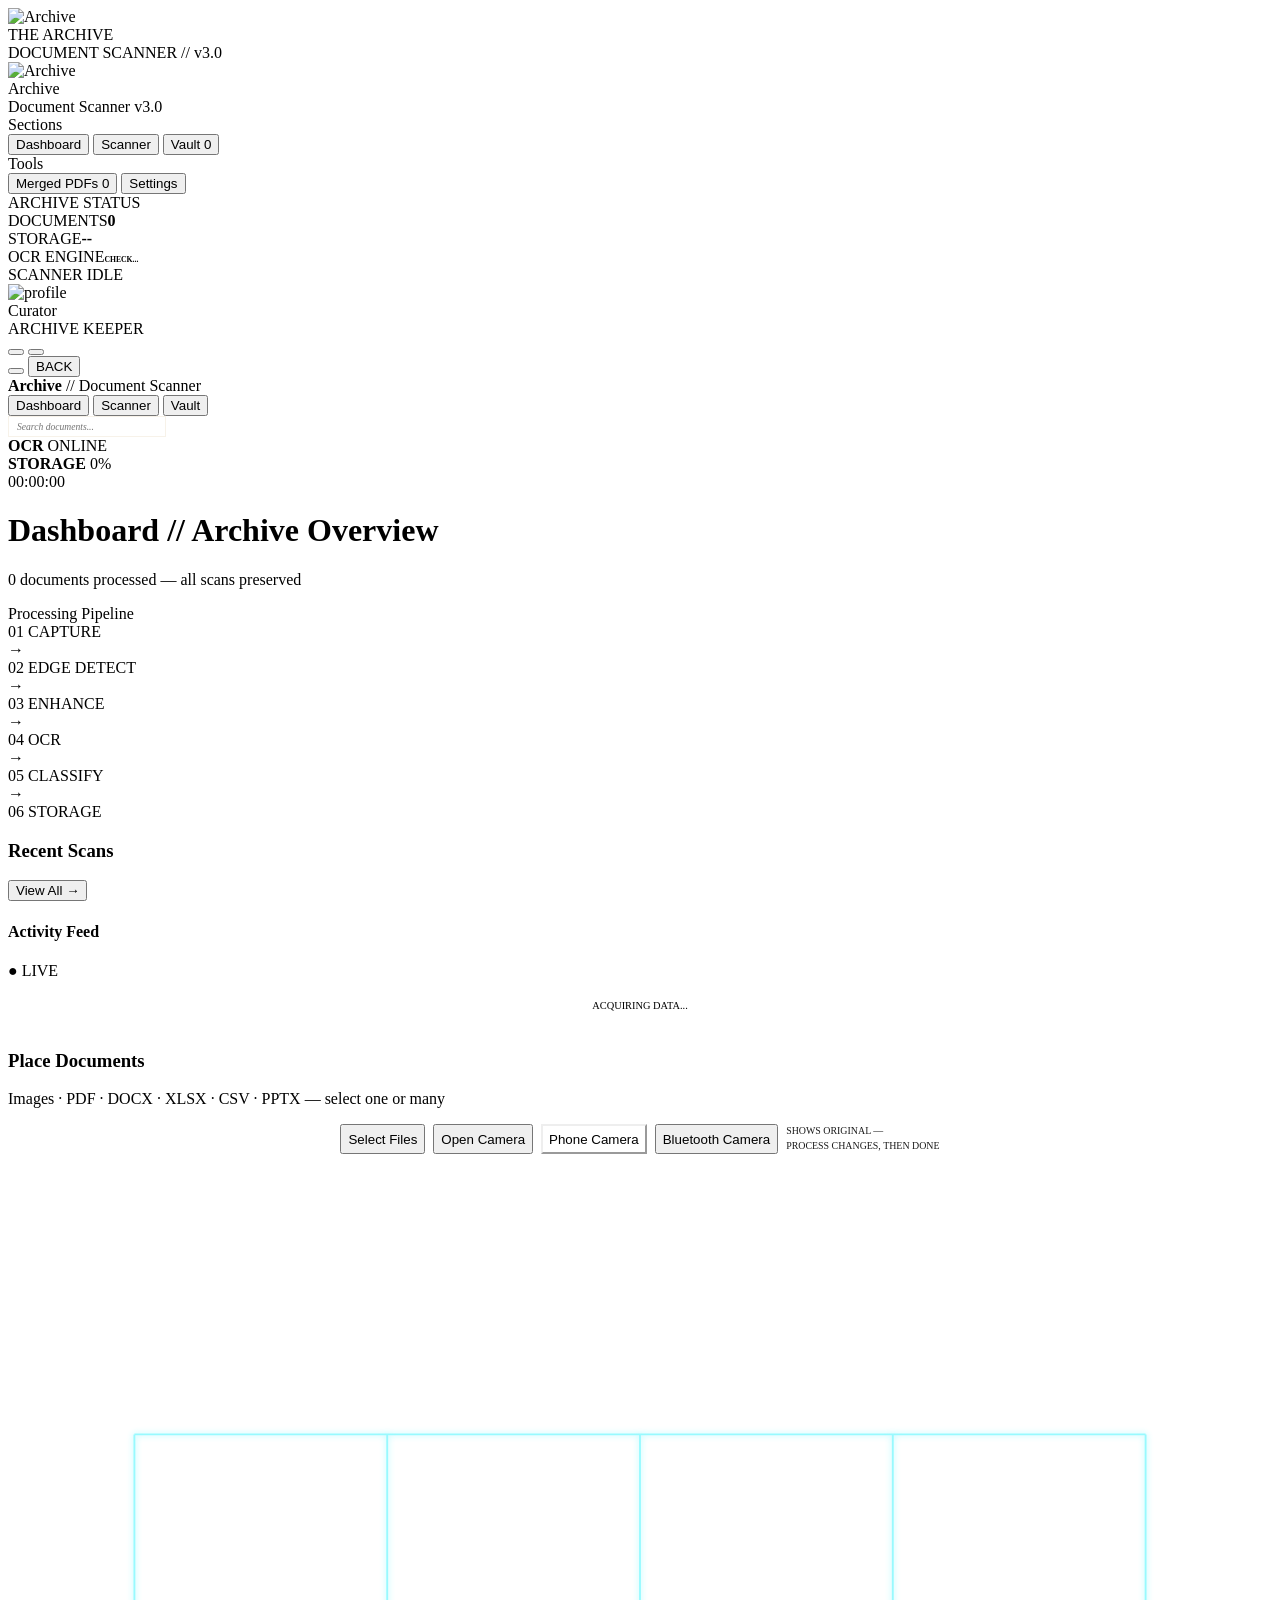
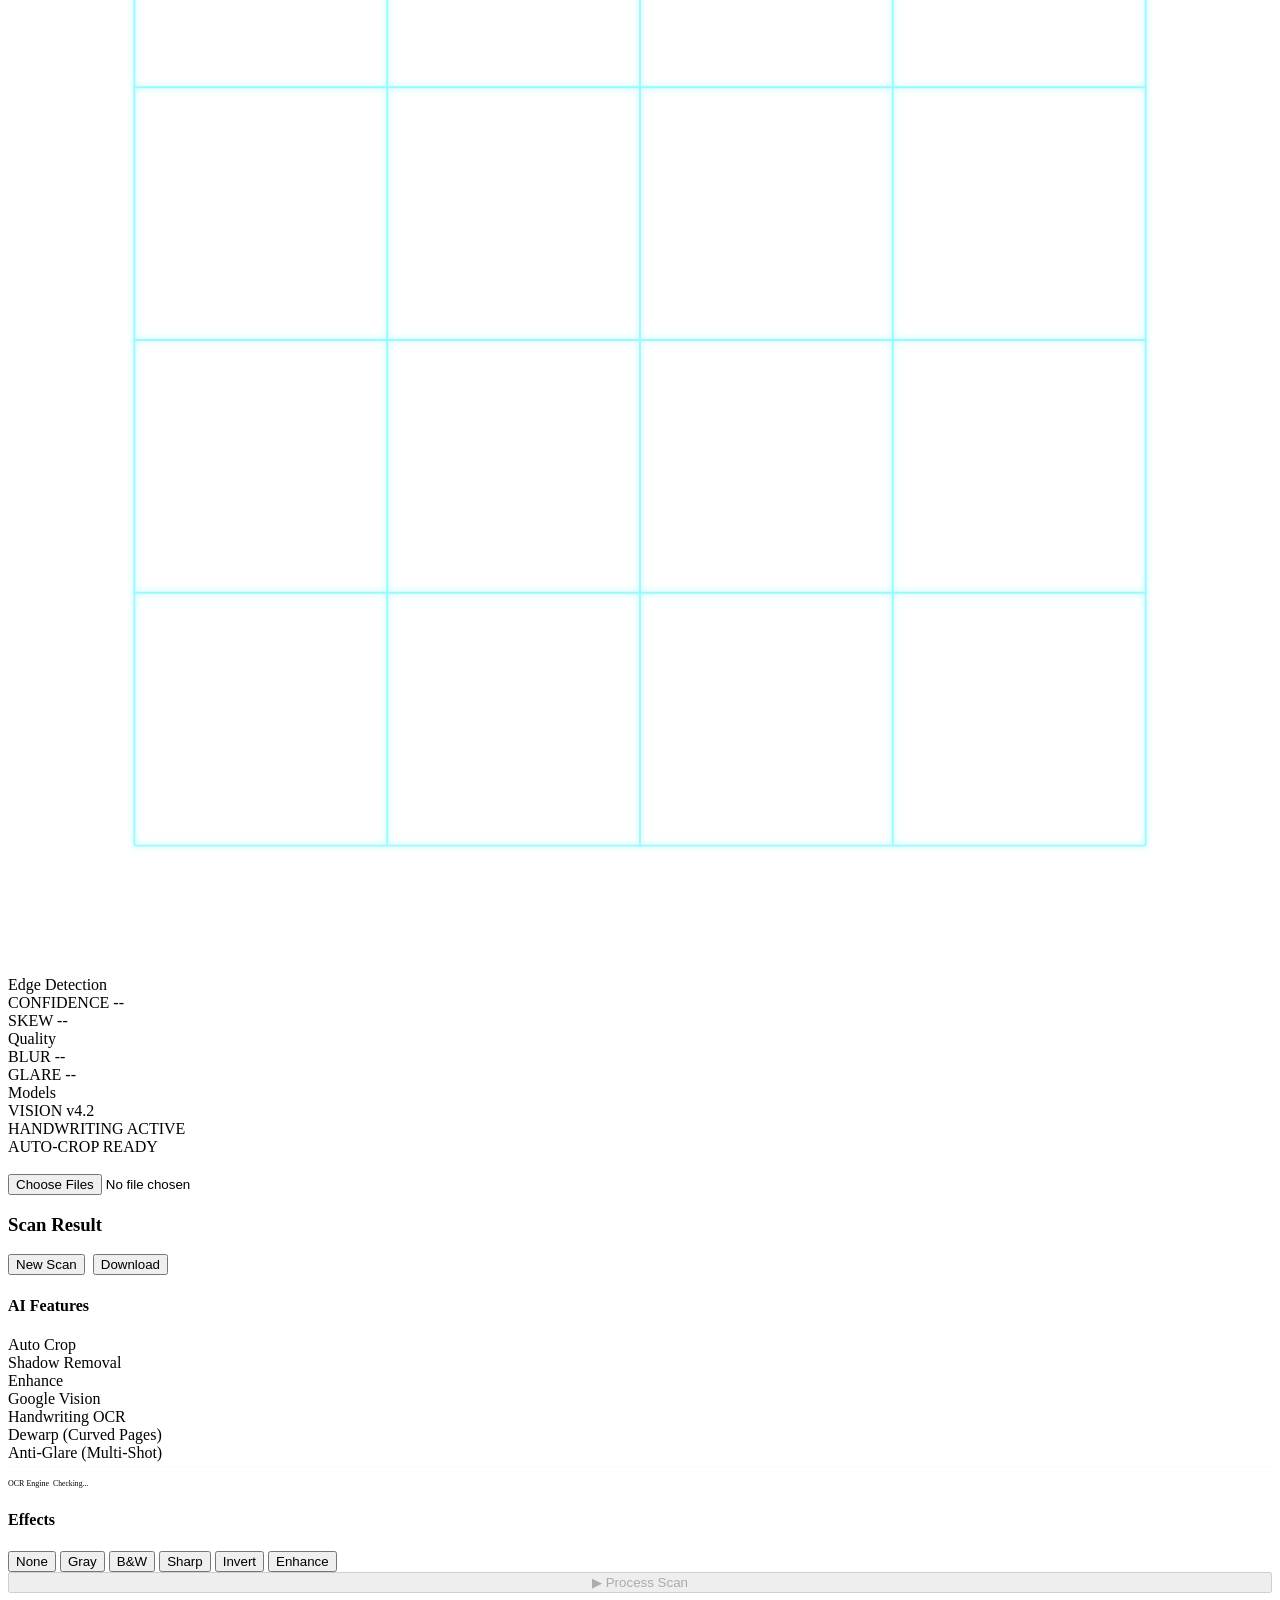
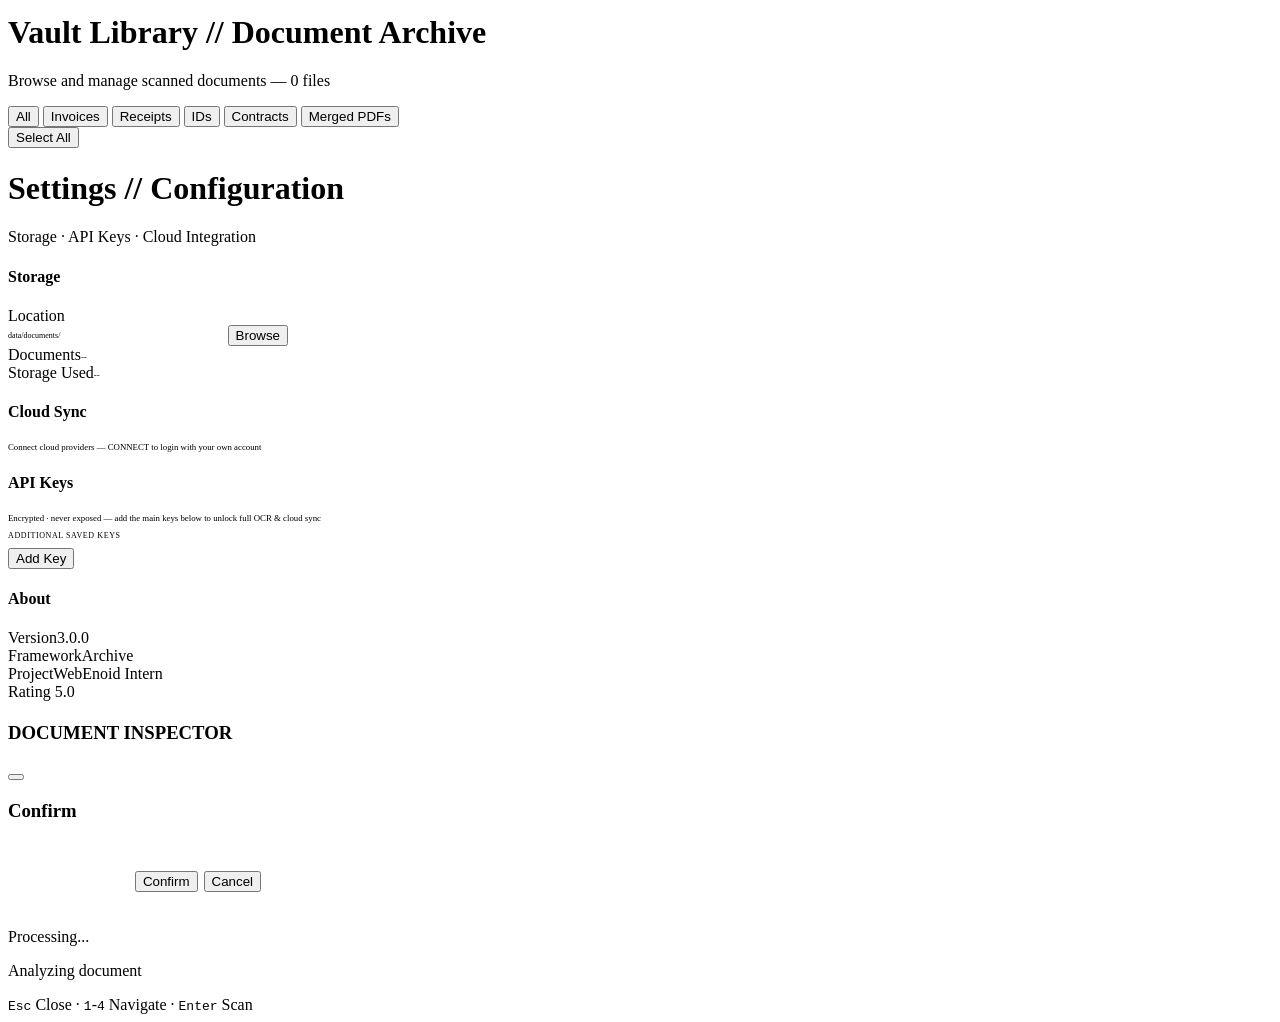
==== commit 4d122083: "feat: Implement Bluetooth camera pairing with QR code generation and live feed - Added CSS styles fo" ====
--- a/ai_scanner/src/templates/index.html
+++ b/ai_scanner/src/templates/index.html
@@ -188,7 +188,7 @@
                   <button class="btn btn-primary btn-lg" onclick="event.stopPropagation();phoneCameraCapture()" style="background:var(--burgundy);border-color:var(--rust);color:var(--cream)">
                     <i class="lucide icon-smartphone"></i> Phone Camera
                   </button>
-                  <button class="btn btn-primary btn-lg" id="btn-bluetooth-cam" onclick="event.stopPropagation();openBluetoothPanel()" style="background:var(--blue);border-color:var(--blue-dark);color:var(--cream)">
+                  <button class="btn btn-primary btn-lg" id="btn-bluetooth-cam" onclick="event.stopPropagation();openBluetoothPanel()">
                     <i class="lucide icon-bluetooth"></i> Bluetooth Camera
                   </button>
                   <div class="btn btn-primary btn-lg" style="background:var(--emerald);cursor:default;opacity:0.9;font-size:0.62rem;line-height:1.5">
@@ -288,36 +288,72 @@
                 <button class="modal-close" onclick="closeBluetoothPanel()"><i class="lucide icon-x"></i></button>
               </div>
               <div class="card-body">
-                <div id="bluetooth-status" style="margin-bottom:12px;padding:8px;background:var(--cream);border-radius:var(--radius-sm);font-family:var(--font-mono);font-size:0.55rem">
-                  <span id="bt-status-text">Ready to scan for Bluetooth cameras</span>
-                </div>
-                <div style="display:flex;gap:6px;margin-bottom:12px">
-                  <button class="btn btn-primary btn-sm" id="btn-bt-scan" onclick="scanBluetoothDevices()"><i class="lucide icon-search"></i> Scan Devices</button>
-                  <button class="btn btn-outline btn-sm" id="btn-bt-stop-scan" onclick="stopBluetoothScan()" style="display:none"><i class="lucide icon-x"></i> Stop</button>
-                </div>
-                <div id="bluetooth-devices" style="max-height:200px;overflow-y:auto;margin-bottom:12px;border:1px solid rgba(201,169,110,0.1);border-radius:var(--radius-sm);background:var(--bg-deep)">
-                  <div style="padding:12px;text-align:center;color:var(--text-tertiary);font-family:var(--font-classic);font-size:0.65rem;font-style:italic">No devices found — tap Scan</div>
-                </div>
-                <div id="bluetooth-connected" style="display:none;padding:10px;background:rgba(45,74,59,0.1);border:1px solid var(--emerald);border-radius:var(--radius-sm)">
-                  <div style="font-family:var(--font-mono);font-size:0.55rem;color:var(--emerald);margin-bottom:8px">
-                    <i class="lucide icon-check-circle" style="vertical-align:-1px"></i> Connected to <span id="bt-connected-name">--</span>
-                  </div>
-                  <div style="display:flex;gap:6px;flex-wrap:wrap">
-                    <button class="btn btn-primary btn-xs" onclick="connectBluetoothCamera()"><i class="lucide icon-camera"></i> Connect Camera</button>
-                    <button class="btn btn-outline btn-xs" onclick="captureBluetoothFrame()"><i class="lucide icon-aperture"></i> Capture</button>
-                    <button class="btn btn-outline btn-xs" onclick="startBluetoothStream()"><i class="lucide icon-play"></i> Stream</button>
-                    <button class="btn btn-outline btn-xs" onclick="stopBluetoothStream()"><i class="lucide icon-stop"></i> Stop</button>
-                    <button class="btn btn-outline btn-xs" onclick="showBluetoothQR()"><i class="lucide icon-qr-code"></i> QR Code</button>
-                    <button class="btn btn-outline btn-xs" onclick="disconnectBluetooth()"><i class="lucide icon-bluetooth-off"></i> Disconnect</button>
-                  </div>
-                </div>
-                <div id="bluetooth-qr-modal" style="display:none;position:fixed;top:50%;left:50%;transform:translate(-50%,-50%);z-index:100;background:var(--bg-card);border:1px solid var(--gold);border-radius:var(--radius);padding:16px;max-width:90vw;max-height:90vh;overflow:auto">
-                  <div style="text-align:center">
-                    <h4 style="margin-bottom:8px">Scan to Pair</h4>
-                    <img id="bluetooth-qr-image" style="max-width:280px;max-height:280px;border:1px solid rgba(201,169,110,0.2);border-radius:4px;background:white">
-                    <p style="margin-top:8px;font-family:var(--font-mono);font-size:0.5rem;color:var(--text-tertiary)">Scan with your Bluetooth camera app</p>
-                    <button class="btn btn-primary btn-sm" onclick="closeBluetoothQR()" style="margin-top:8px"><i class="lucide icon-x"></i> Close</button>
-                  </div>
+
+                <!-- STEP 1: QR PAIRING -->
+                <div id="bt-pair-step">
+                  <div style="text-align:center;margin-bottom:10px">
+                    <h4 style="font-family:var(--font-display);font-size:0.9rem;color:var(--ink)">SCAN TO CONNECT CAMERA</h4>
+                    <p style="font-family:var(--font-mono);font-size:0.5rem;color:var(--text-tertiary);margin-top:4px">
+                      Open the camera app on your Bluetooth device and scan this code.<br>
+                      No WiFi needed — pairs directly over Bluetooth.
+                    </p>
+                  </div>
+
+                  <div id="bt-qr-box" style="display:flex;justify-content:center;padding:14px;background:#fff;border:1px solid rgba(201,169,110,0.25);border-radius:var(--radius-md)">
+                    <div id="bt-qr-loading" style="font-family:var(--font-mono);font-size:0.55rem;color:var(--text-tertiary);padding:40px;text-align:center">
+                      <i class="lucide icon-loader" style="animation:spin 1s linear infinite;font-size:1.4rem;color:var(--gold)"></i><br>
+                      GENERATING PAIRING CODE...
+                    </div>
+                    <img id="bt-qr-img" style="display:none;max-width:220px;max-height:220px;border-radius:4px" alt="Bluetooth pairing QR code">
+                  </div>
+
+                  <div id="bt-qr-meta" style="display:none;margin-top:10px;padding:8px 10px;background:rgba(201,169,110,0.08);border-radius:var(--radius-sm);font-family:var(--font-mono);font-size:0.5rem;color:var(--text-secondary);text-align:center;line-height:1.6">
+                    <div><i class="lucide icon-bluetooth" style="vertical-align:-1px"></i> Pairing ID: <span id="bt-pair-id" style="color:var(--burgundy);font-weight:600">--</span></div>
+                    <div style="margin-top:2px">Code expires in <span id="bt-qr-expiry">--</span></div>
+                  </div>
+
+                  <div style="display:flex;gap:6px;justify-content:center;margin-top:12px">
+                    <button class="btn btn-outline btn-sm" onclick="regenerateBluetoothQR()"><i class="lucide icon-refresh-cw"></i> New Code</button>
+                    <button class="btn btn-outline btn-sm" onclick="toggleBtAdvanced()"><i class="lucide icon-bluetooth"></i> Manual Pair</button>
+                  </div>
+                </div>
+
+                <!-- CONNECTED STATE -->
+                <div id="bt-connected-state" style="display:none">
+                  <div style="padding:10px;background:rgba(45,74,59,0.12);border:1px solid var(--emerald);border-radius:var(--radius-sm);margin-bottom:10px">
+                    <div style="font-family:var(--font-mono);font-size:0.6rem;color:var(--emerald);font-weight:600;margin-bottom:6px">
+                      <i class="lucide icon-check-circle" style="vertical-align:-1px"></i> CAMERA CONNECTED
+                    </div>
+                    <div style="font-family:var(--font-mono);font-size:0.5rem;color:var(--text-secondary);line-height:1.7">
+                      <div>Device: <span id="bt-connected-name">--</span></div>
+                      <div>Pairing ID: <span id="bt-connected-id">--</span></div>
+                    </div>
+                  </div>
+                  <div id="bt-live-preview" style="display:none;margin-bottom:10px;border:1px solid rgba(201,169,110,0.2);border-radius:var(--radius-sm);overflow:hidden;background:#fff">
+                    <img id="bt-live-img" style="width:100%;display:block">
+                    <div style="font-family:var(--font-mono);font-size:0.45rem;color:var(--text-tertiary);text-align:center;padding:3px;background:rgba(245,230,200,0.7)">LIVE BLUETOOTH FEED</div>
+                  </div>
+                  <div style="display:flex;gap:6px;flex-wrap:wrap;justify-content:center">
+                    <button class="btn btn-primary btn-sm" onclick="captureBluetoothFrame()"><i class="lucide icon-aperture"></i> Capture</button>
+                    <button class="btn btn-outline btn-sm" id="btn-bt-live" onclick="toggleBtLivePreview()"><i class="lucide icon-eye"></i> Live</button>
+                    <button class="btn btn-outline btn-sm" onclick="disconnectBluetooth()"><i class="lucide icon-bluetooth-off"></i> Disconnect</button>
+                  </div>
+                </div>
+
+                <!-- MANUAL BLE SCAN (advanced / no-network fallback) -->
+                <div id="bt-advanced" style="display:none">
+                  <div style="font-family:var(--font-mono);font-size:0.5rem;color:var(--text-tertiary);text-align:center;margin:4px 0 8px">MANUAL PAIR — SCAN FOR NEARBY BLUETOOTH CAMERAS</div>
+                  <div style="display:flex;gap:6px;justify-content:center;margin-bottom:10px">
+                    <button class="btn btn-primary btn-sm" id="btn-bt-scan" onclick="scanBluetoothDevices()"><i class="lucide icon-search"></i> Scan Devices</button>
+                    <button class="btn btn-outline btn-sm" id="btn-bt-stop-scan" onclick="stopBluetoothScan()" style="display:none"><i class="lucide icon-x"></i> Stop</button>
+                  </div>
+                  <div id="bluetooth-devices" style="max-height:180px;overflow-y:auto;margin-bottom:10px;border:1px solid rgba(201,169,110,0.1);border-radius:var(--radius-sm);background:var(--bg-deep)">
+                    <div style="padding:12px;text-align:center;color:var(--text-tertiary);font-family:var(--font-classic);font-size:0.65rem;font-style:italic">No devices found — tap Scan</div>
+                  </div>
+                </div>
+
+                <div id="bt-status-bar" style="margin-top:10px;padding:6px 8px;background:var(--cream);border-radius:var(--radius-sm);font-family:var(--font-mono);font-size:0.5rem;color:var(--text-secondary)">
+                  <span id="bt-status-text">Preparing pairing code...</span>
                 </div>
               </div>
             </div>
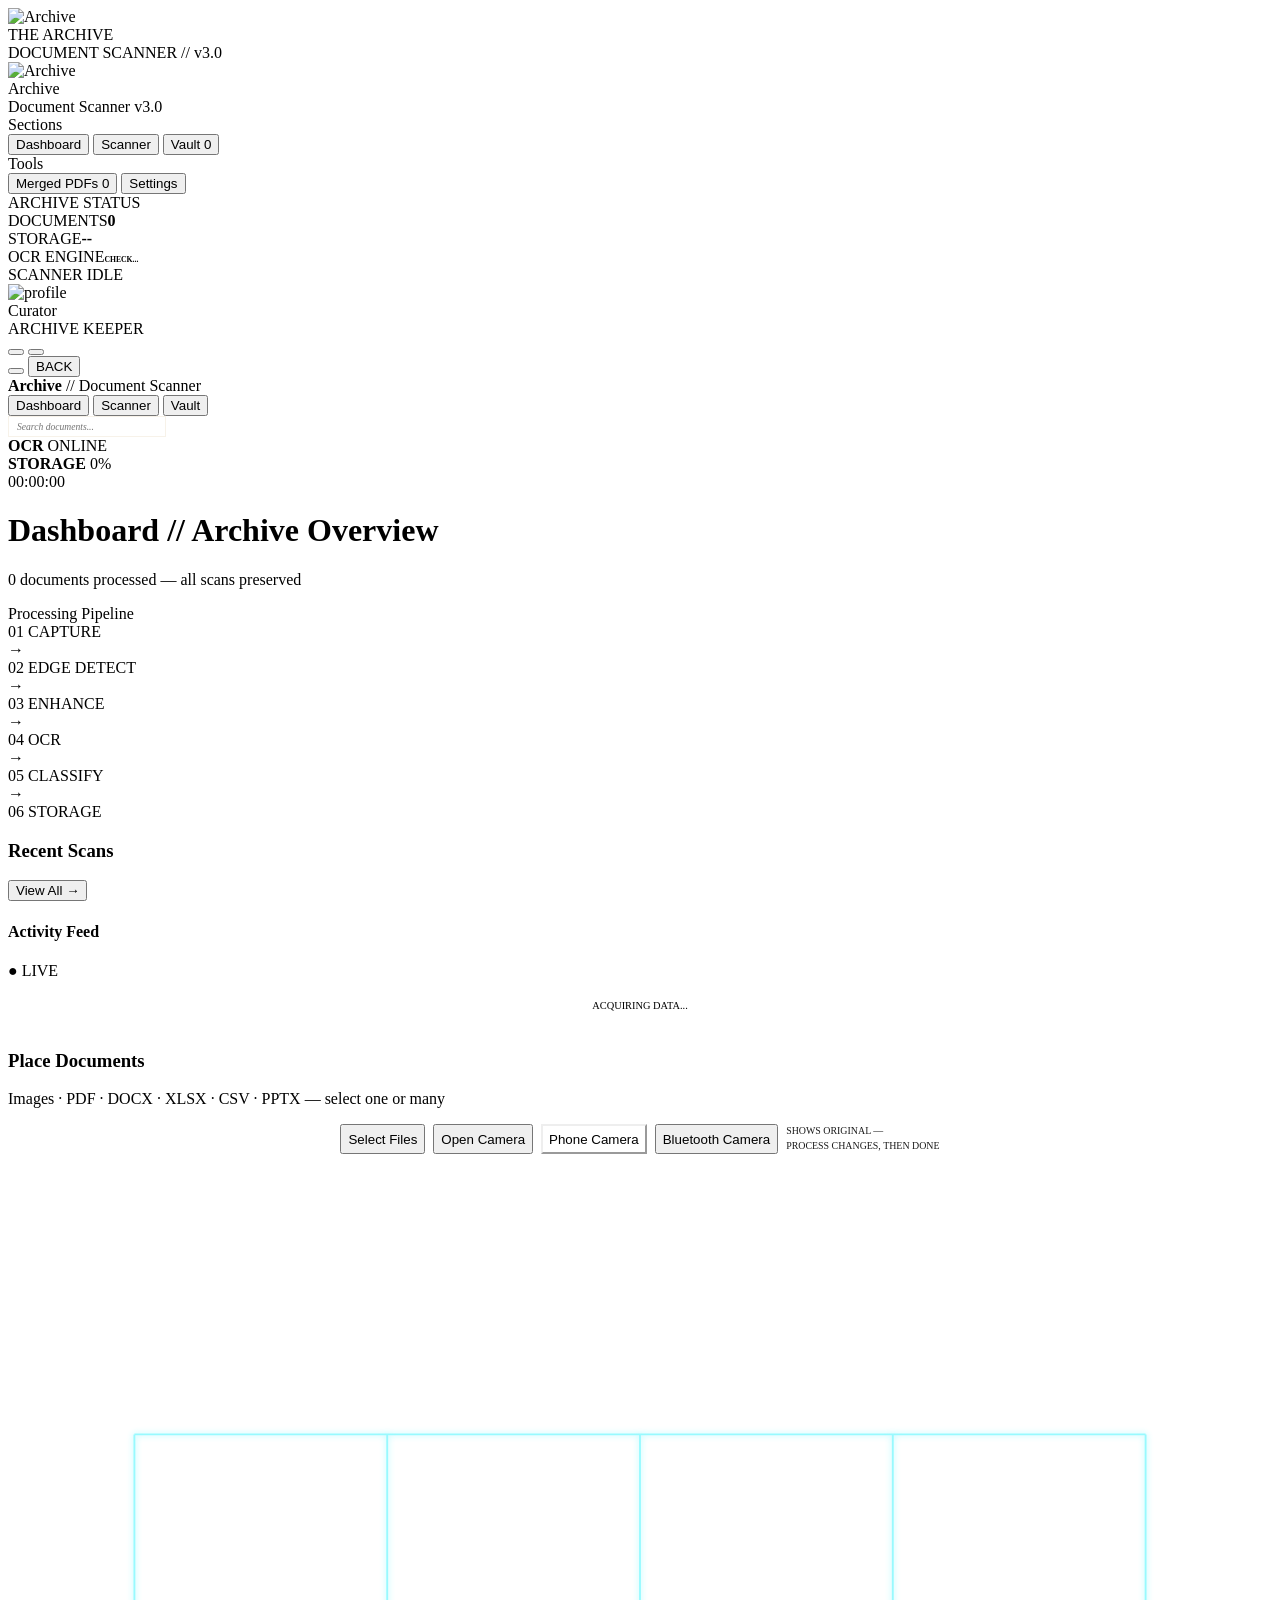
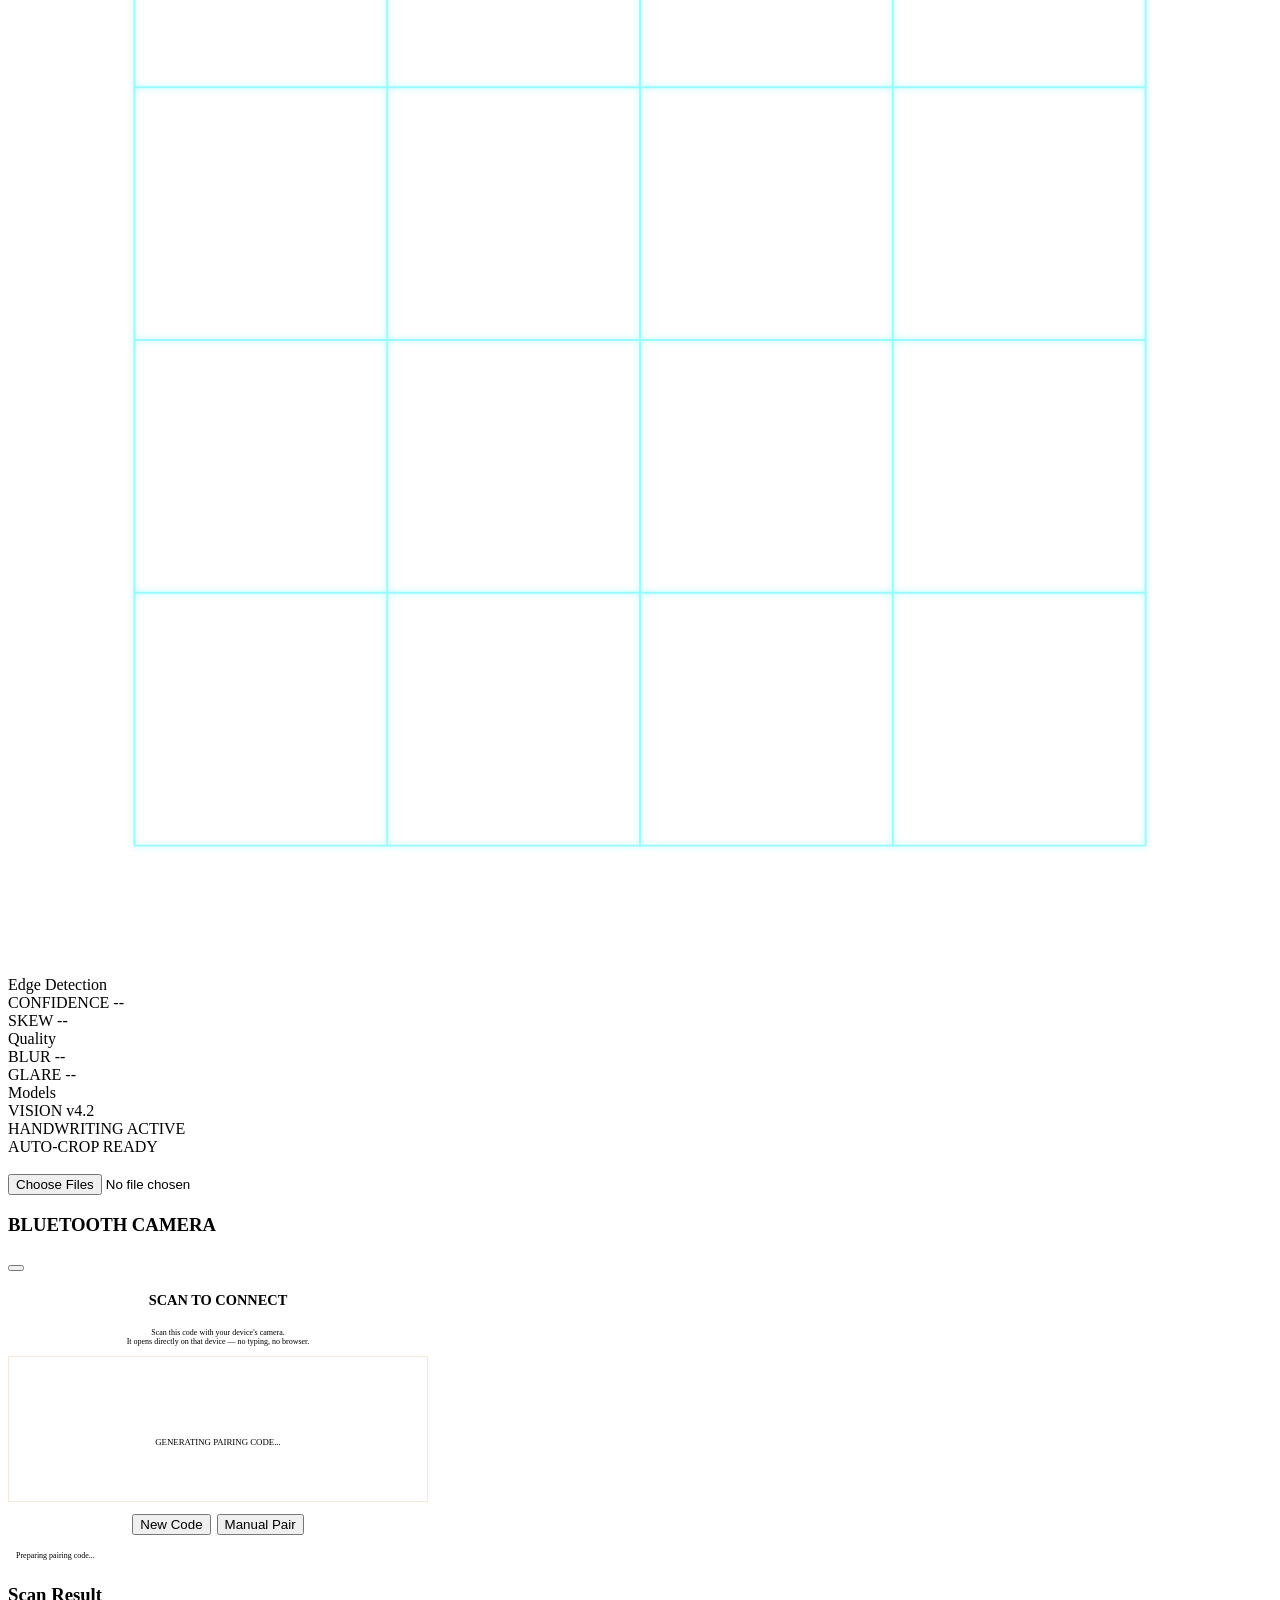
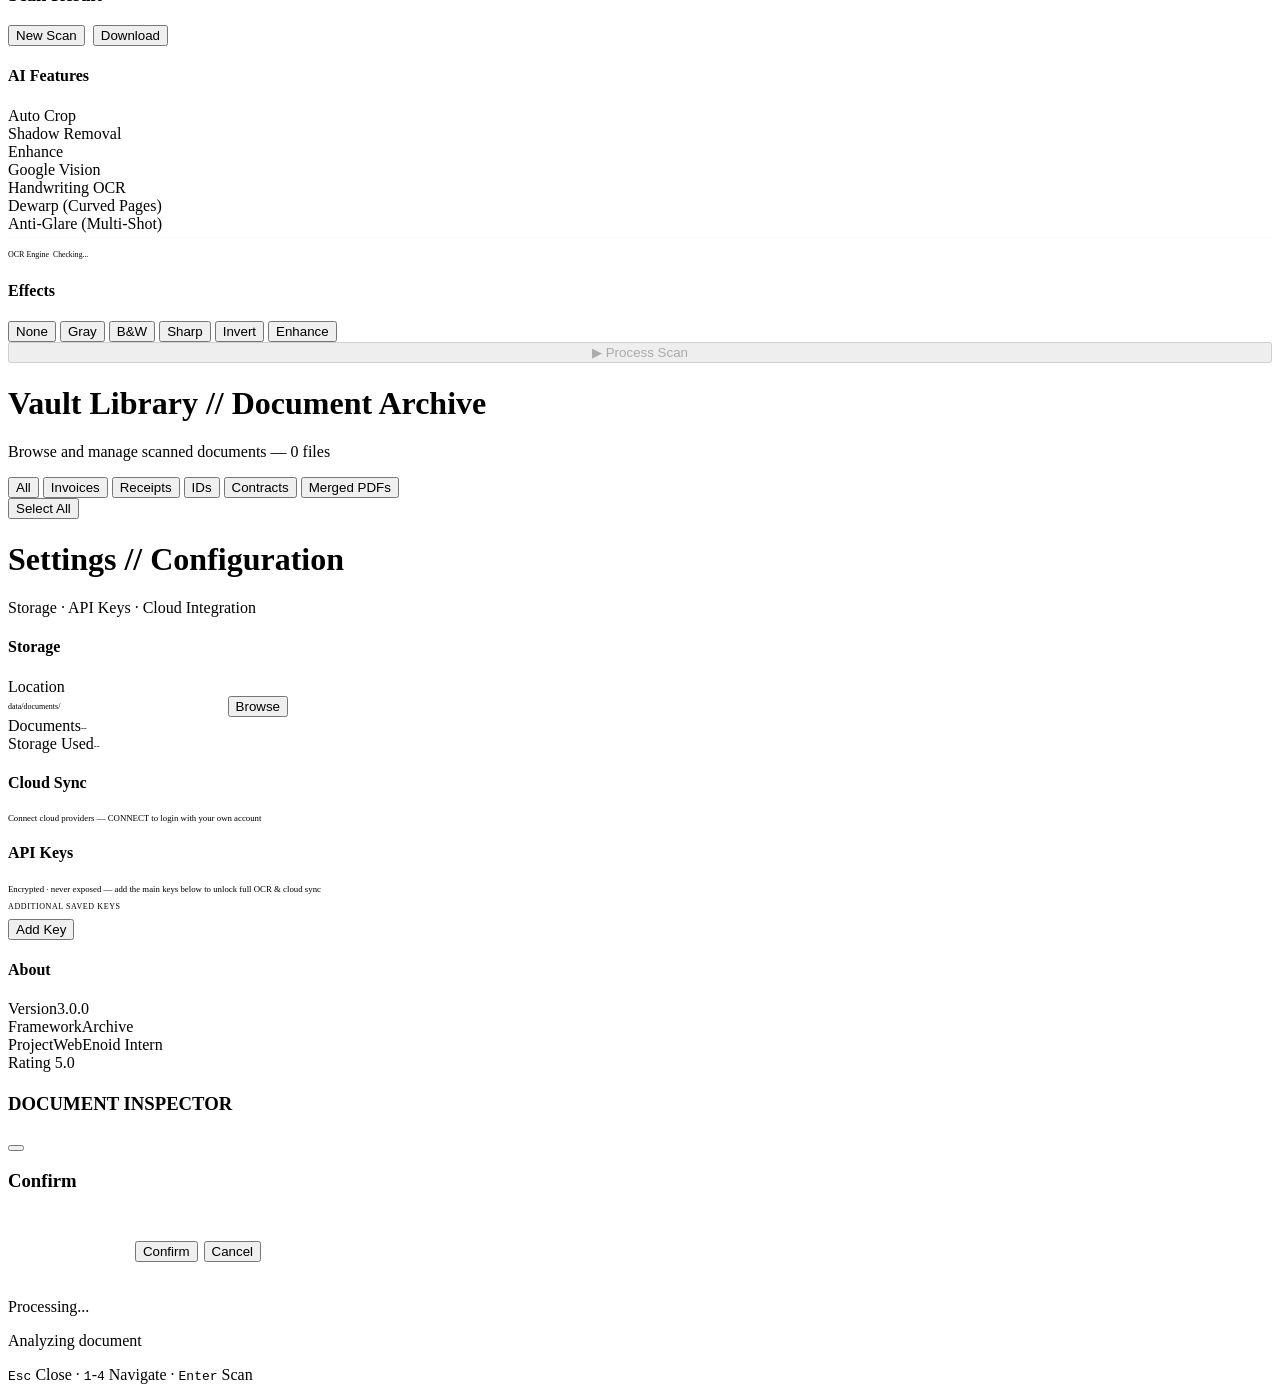
==== commit b221ae18: "feat: Enhance Bluetooth camera functionality with QR pairing, live feed, and control commands" ====
--- a/ai_scanner/src/templates/index.html
+++ b/ai_scanner/src/templates/index.html
@@ -278,24 +278,35 @@
                 <button class="btn btn-outline btn-sm" onclick="resetScanner()"><i class="lucide icon-refresh-cw"></i> New Scan</button>
               </div>
             </div>
+          <!-- Bluetooth LIVE feed shown in the scanner section -->
+          <div id="bt-live-feed" style="display:none;position:absolute;top:0;left:0;right:0;bottom:0;z-index:20;background:#1A0F0A;border-radius:var(--radius-lg);overflow:hidden">
+            <img id="bt-live-img" style="width:100%;height:100%;object-fit:contain;display:block">
+            <div style="position:absolute;top:8px;left:8px;display:flex;gap:6px;align-items:center;font-family:var(--font-mono);font-size:0.5rem;color:var(--emerald);background:rgba(26,15,10,0.7);padding:4px 8px;border-radius:4px;border:1px solid rgba(45,74,59,0.5)">
+              <i class="lucide icon-bluetooth"></i> LIVE · <span id="bt-live-name">device</span>
+            </div>
+            <div style="position:absolute;bottom:10px;left:0;right:0;display:flex;gap:6px;justify-content:center">
+              <button class="btn btn-primary btn-sm" onclick="captureBluetoothFrame()"><i class="lucide icon-aperture"></i> Capture</button>
+              <button class="btn btn-danger btn-sm" onclick="stopBtCamera()"><i class="lucide icon-stop-circle"></i> Stop &amp; Close</button>
+            </div>
+          </div>
 </div>
           
-          <!-- Bluetooth Camera Panel -->
-          <div class="bluetooth-panel" id="bluetooth-panel" style="display:none">
-            <div class="card">
-              <div class="card-header">
-                <h3><i class="lucide icon-bluetooth"></i> Bluetooth Camera</h3>
-                <button class="modal-close" onclick="closeBluetoothPanel()"><i class="lucide icon-x"></i></button>
-              </div>
-              <div class="card-body">
+          <!-- Bluetooth Camera QR POPUP -->
+          <div class="modal-overlay" id="bluetooth-modal">
+            <div class="modal" style="max-width:420px">
+              <div class="modal-head">
+                <h3><i class="lucide icon-bluetooth"></i> BLUETOOTH CAMERA</h3>
+                <button class="modal-close" onclick="closeBluetoothModal()"><i class="lucide icon-x"></i></button>
+              </div>
+              <div class="modal-body">
 
                 <!-- STEP 1: QR PAIRING -->
                 <div id="bt-pair-step">
                   <div style="text-align:center;margin-bottom:10px">
-                    <h4 style="font-family:var(--font-display);font-size:0.9rem;color:var(--ink)">SCAN TO CONNECT CAMERA</h4>
+                    <h4 style="font-family:var(--font-display);font-size:0.9rem;color:var(--ink)">SCAN TO CONNECT</h4>
                     <p style="font-family:var(--font-mono);font-size:0.5rem;color:var(--text-tertiary);margin-top:4px">
-                      Open the camera app on your Bluetooth device and scan this code.<br>
-                      No WiFi needed — pairs directly over Bluetooth.
+                      Scan this code with your device's camera.<br>
+                      It opens directly on that device — no typing, no browser.
                     </p>
                   </div>
 
@@ -304,7 +315,7 @@
                       <i class="lucide icon-loader" style="animation:spin 1s linear infinite;font-size:1.4rem;color:var(--gold)"></i><br>
                       GENERATING PAIRING CODE...
                     </div>
-                    <img id="bt-qr-img" style="display:none;max-width:220px;max-height:220px;border-radius:4px" alt="Bluetooth pairing QR code">
+                    <img id="bt-qr-img" style="display:none;max-width:240px;max-height:240px;border-radius:4px" alt="Bluetooth pairing QR code">
                   </div>
 
                   <div id="bt-qr-meta" style="display:none;margin-top:10px;padding:8px 10px;background:rgba(201,169,110,0.08);border-radius:var(--radius-sm);font-family:var(--font-mono);font-size:0.5rem;color:var(--text-secondary);text-align:center;line-height:1.6">
@@ -329,13 +340,9 @@
                       <div>Pairing ID: <span id="bt-connected-id">--</span></div>
                     </div>
                   </div>
-                  <div id="bt-live-preview" style="display:none;margin-bottom:10px;border:1px solid rgba(201,169,110,0.2);border-radius:var(--radius-sm);overflow:hidden;background:#fff">
-                    <img id="bt-live-img" style="width:100%;display:block">
-                    <div style="font-family:var(--font-mono);font-size:0.45rem;color:var(--text-tertiary);text-align:center;padding:3px;background:rgba(245,230,200,0.7)">LIVE BLUETOOTH FEED</div>
-                  </div>
                   <div style="display:flex;gap:6px;flex-wrap:wrap;justify-content:center">
                     <button class="btn btn-primary btn-sm" onclick="captureBluetoothFrame()"><i class="lucide icon-aperture"></i> Capture</button>
-                    <button class="btn btn-outline btn-sm" id="btn-bt-live" onclick="toggleBtLivePreview()"><i class="lucide icon-eye"></i> Live</button>
+                    <button class="btn btn-outline btn-sm" onclick="stopBtCamera()"><i class="lucide icon-stop-circle"></i> Stop &amp; Close Device Cam</button>
                     <button class="btn btn-outline btn-sm" onclick="disconnectBluetooth()"><i class="lucide icon-bluetooth-off"></i> Disconnect</button>
                   </div>
                 </div>
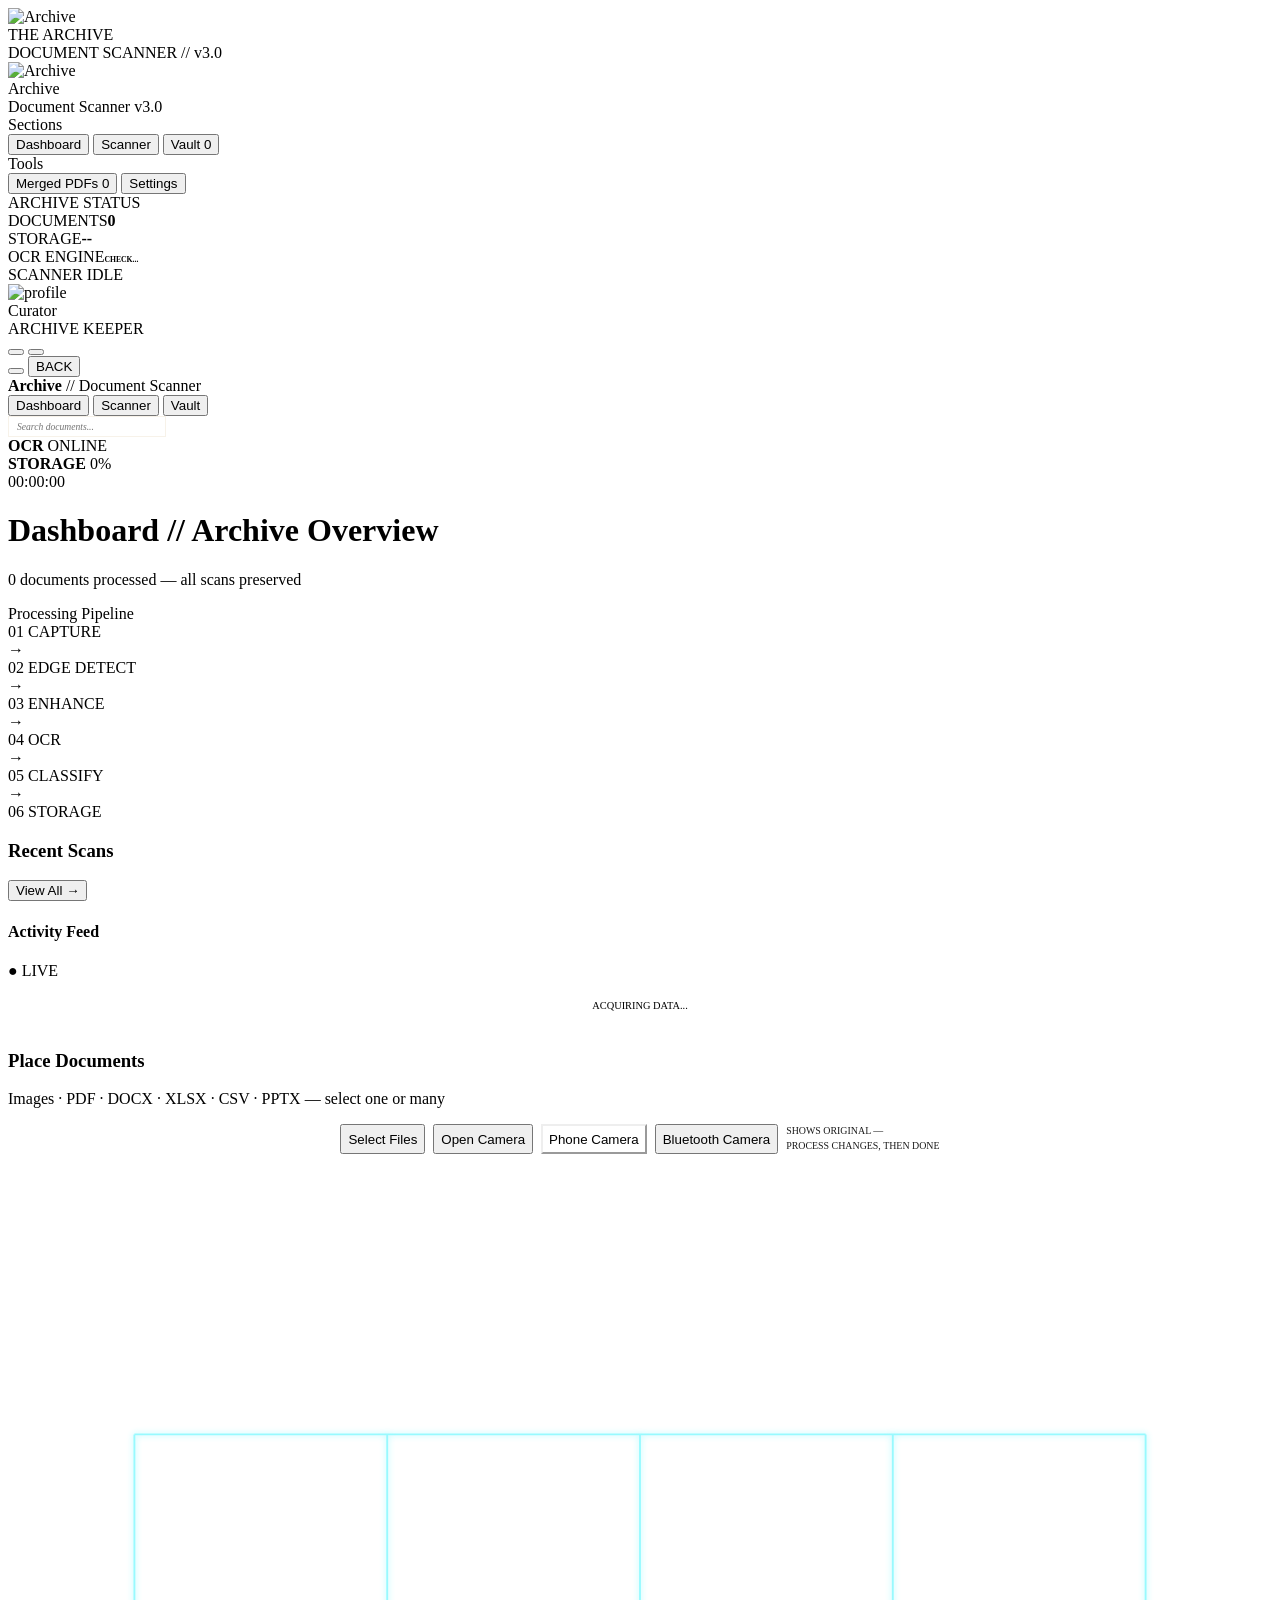
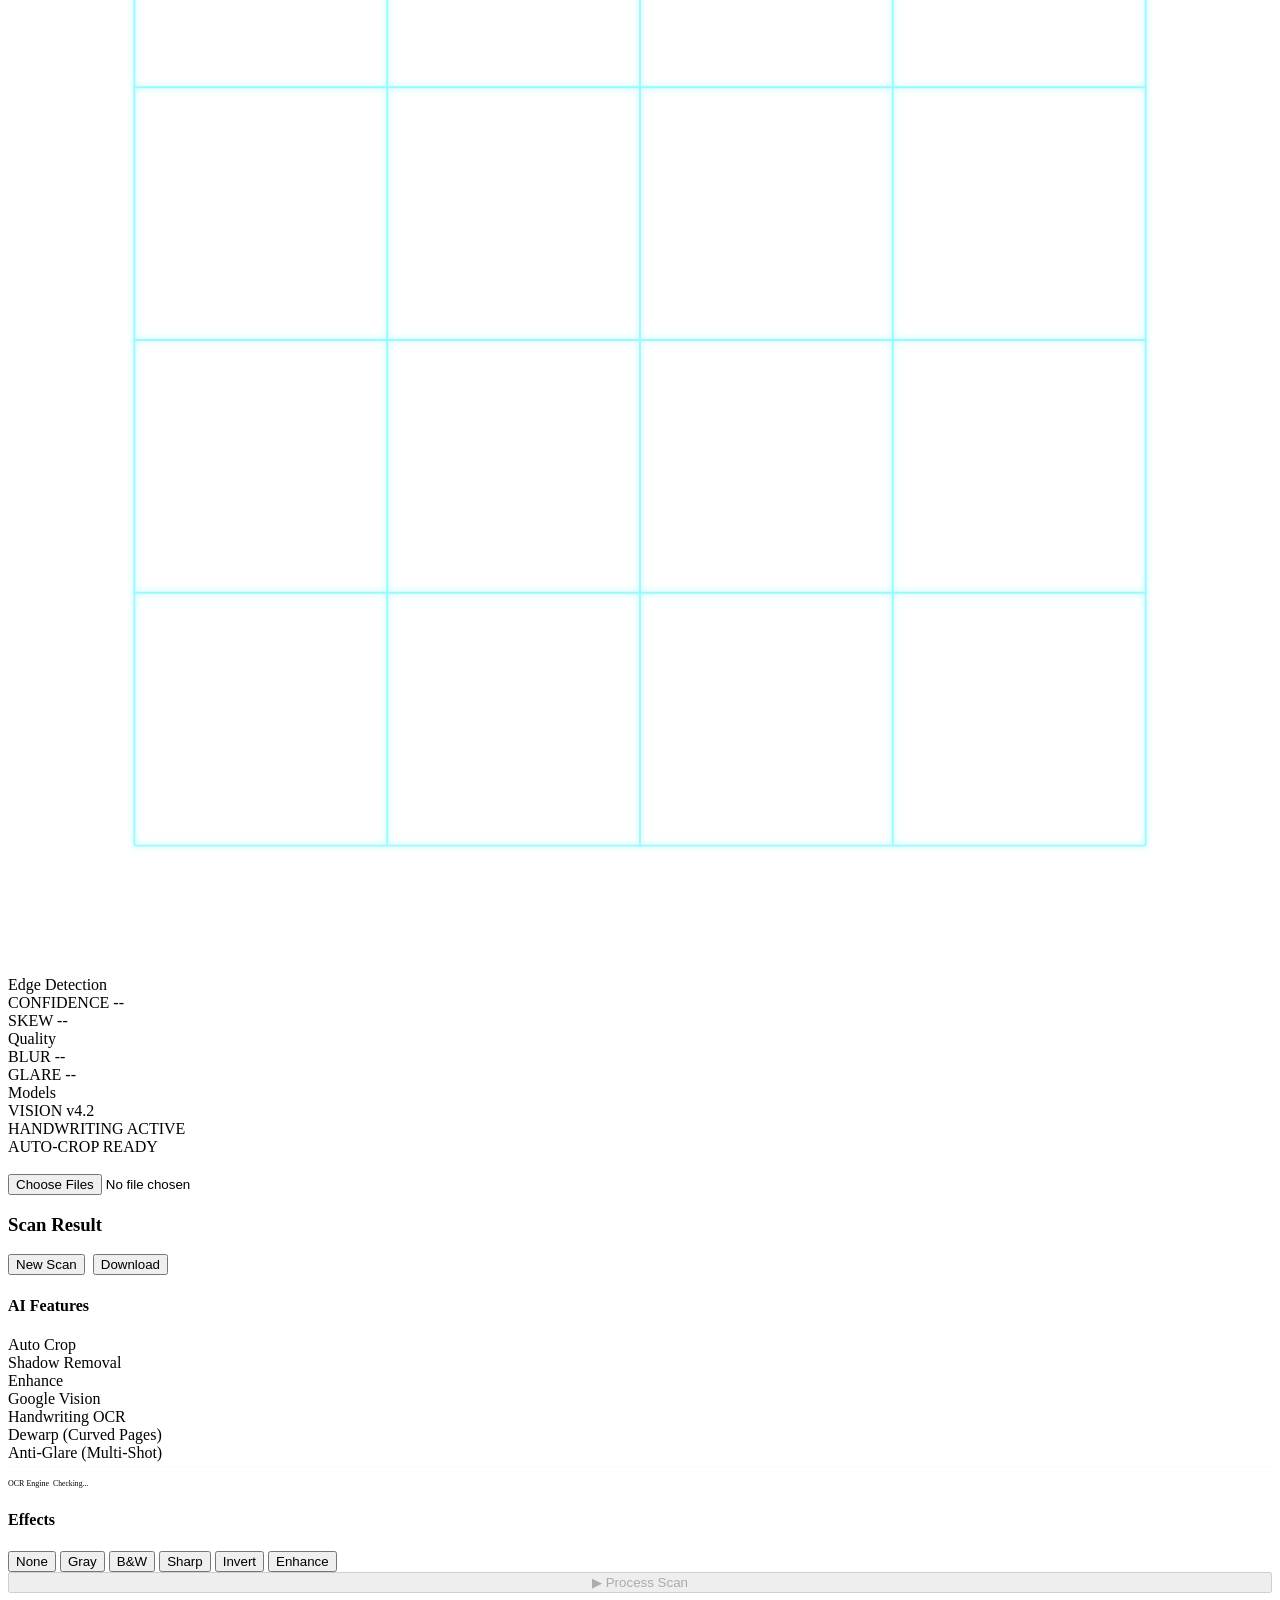
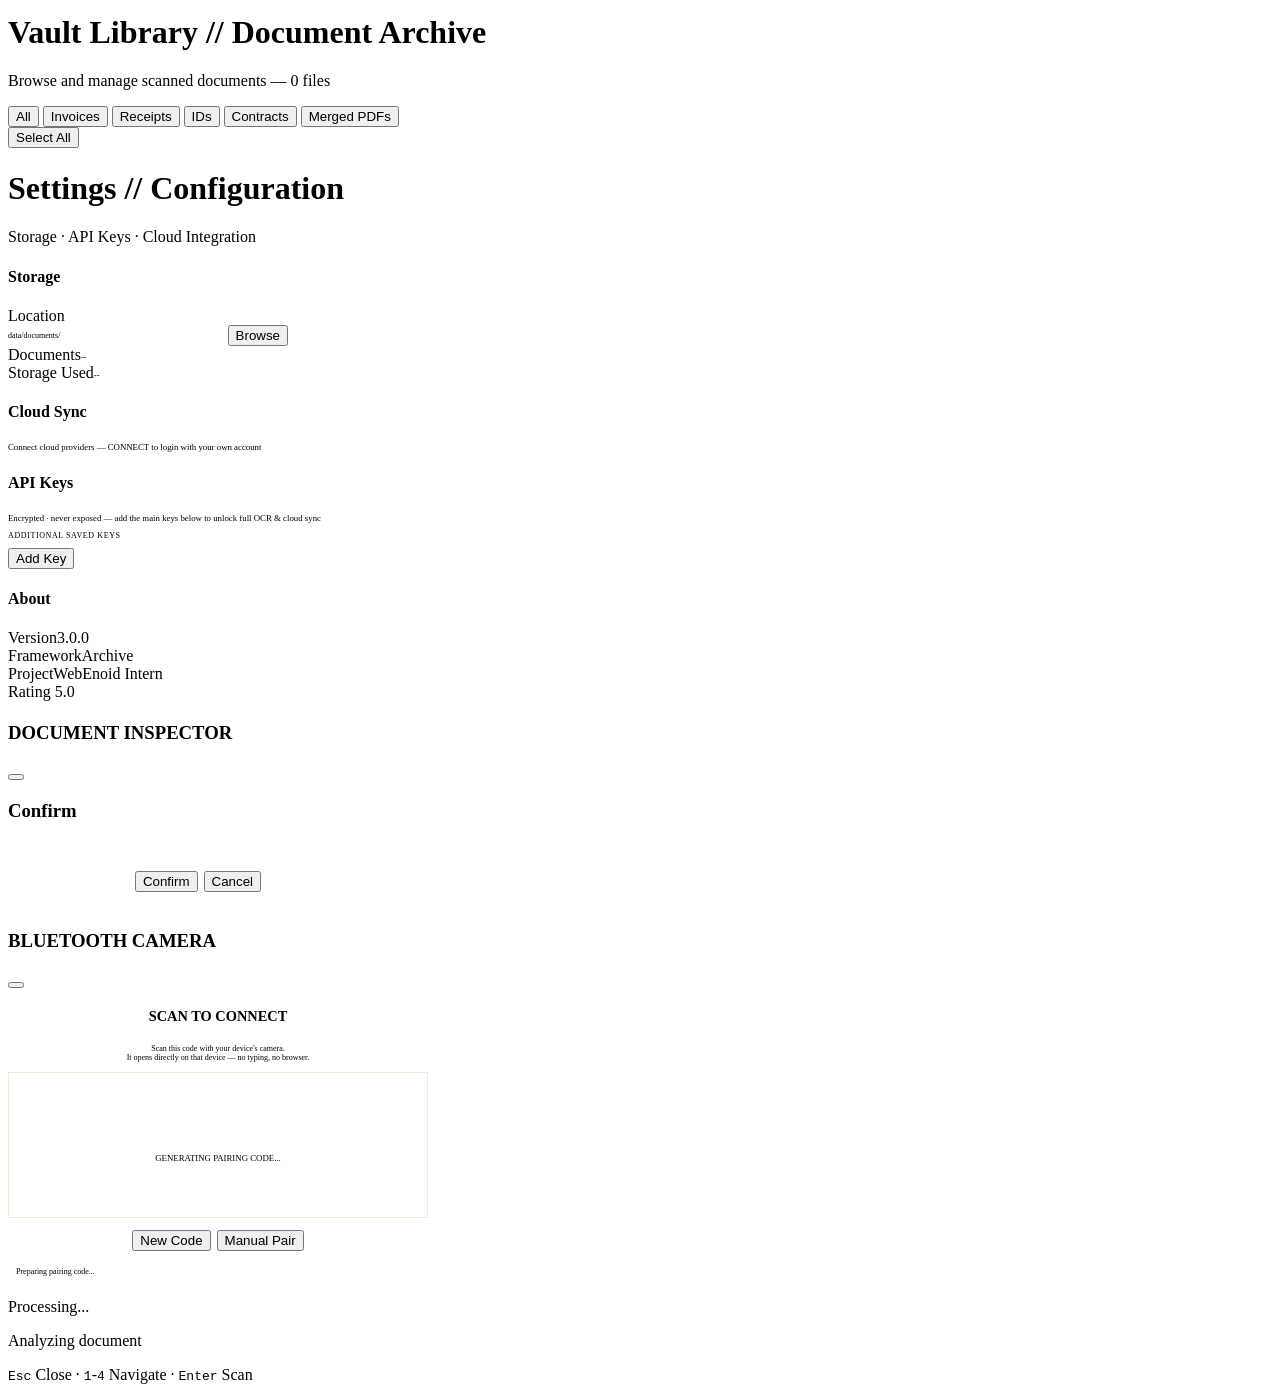
==== commit 5721ab74: "feat: Refactor Bluetooth camera modal; restore QR pairing functionality and improve layout" ====
--- a/ai_scanner/src/templates/index.html
+++ b/ai_scanner/src/templates/index.html
@@ -287,86 +287,11 @@
             <div style="position:absolute;bottom:10px;left:0;right:0;display:flex;gap:6px;justify-content:center">
               <button class="btn btn-primary btn-sm" onclick="captureBluetoothFrame()"><i class="lucide icon-aperture"></i> Capture</button>
               <button class="btn btn-danger btn-sm" onclick="stopBtCamera()"><i class="lucide icon-stop-circle"></i> Stop &amp; Close</button>
-            </div>
-          </div>
-</div>
-          
-          <!-- Bluetooth Camera QR POPUP -->
-          <div class="modal-overlay" id="bluetooth-modal">
-            <div class="modal" style="max-width:420px">
-              <div class="modal-head">
-                <h3><i class="lucide icon-bluetooth"></i> BLUETOOTH CAMERA</h3>
-                <button class="modal-close" onclick="closeBluetoothModal()"><i class="lucide icon-x"></i></button>
-              </div>
-              <div class="modal-body">
-
-                <!-- STEP 1: QR PAIRING -->
-                <div id="bt-pair-step">
-                  <div style="text-align:center;margin-bottom:10px">
-                    <h4 style="font-family:var(--font-display);font-size:0.9rem;color:var(--ink)">SCAN TO CONNECT</h4>
-                    <p style="font-family:var(--font-mono);font-size:0.5rem;color:var(--text-tertiary);margin-top:4px">
-                      Scan this code with your device's camera.<br>
-                      It opens directly on that device — no typing, no browser.
-                    </p>
-                  </div>
-
-                  <div id="bt-qr-box" style="display:flex;justify-content:center;padding:14px;background:#fff;border:1px solid rgba(201,169,110,0.25);border-radius:var(--radius-md)">
-                    <div id="bt-qr-loading" style="font-family:var(--font-mono);font-size:0.55rem;color:var(--text-tertiary);padding:40px;text-align:center">
-                      <i class="lucide icon-loader" style="animation:spin 1s linear infinite;font-size:1.4rem;color:var(--gold)"></i><br>
-                      GENERATING PAIRING CODE...
-                    </div>
-                    <img id="bt-qr-img" style="display:none;max-width:240px;max-height:240px;border-radius:4px" alt="Bluetooth pairing QR code">
-                  </div>
-
-                  <div id="bt-qr-meta" style="display:none;margin-top:10px;padding:8px 10px;background:rgba(201,169,110,0.08);border-radius:var(--radius-sm);font-family:var(--font-mono);font-size:0.5rem;color:var(--text-secondary);text-align:center;line-height:1.6">
-                    <div><i class="lucide icon-bluetooth" style="vertical-align:-1px"></i> Pairing ID: <span id="bt-pair-id" style="color:var(--burgundy);font-weight:600">--</span></div>
-                    <div style="margin-top:2px">Code expires in <span id="bt-qr-expiry">--</span></div>
-                  </div>
-
-                  <div style="display:flex;gap:6px;justify-content:center;margin-top:12px">
-                    <button class="btn btn-outline btn-sm" onclick="regenerateBluetoothQR()"><i class="lucide icon-refresh-cw"></i> New Code</button>
-                    <button class="btn btn-outline btn-sm" onclick="toggleBtAdvanced()"><i class="lucide icon-bluetooth"></i> Manual Pair</button>
-                  </div>
-                </div>
-
-                <!-- CONNECTED STATE -->
-                <div id="bt-connected-state" style="display:none">
-                  <div style="padding:10px;background:rgba(45,74,59,0.12);border:1px solid var(--emerald);border-radius:var(--radius-sm);margin-bottom:10px">
-                    <div style="font-family:var(--font-mono);font-size:0.6rem;color:var(--emerald);font-weight:600;margin-bottom:6px">
-                      <i class="lucide icon-check-circle" style="vertical-align:-1px"></i> CAMERA CONNECTED
-                    </div>
-                    <div style="font-family:var(--font-mono);font-size:0.5rem;color:var(--text-secondary);line-height:1.7">
-                      <div>Device: <span id="bt-connected-name">--</span></div>
-                      <div>Pairing ID: <span id="bt-connected-id">--</span></div>
-                    </div>
-                  </div>
-                  <div style="display:flex;gap:6px;flex-wrap:wrap;justify-content:center">
-                    <button class="btn btn-primary btn-sm" onclick="captureBluetoothFrame()"><i class="lucide icon-aperture"></i> Capture</button>
-                    <button class="btn btn-outline btn-sm" onclick="stopBtCamera()"><i class="lucide icon-stop-circle"></i> Stop &amp; Close Device Cam</button>
-                    <button class="btn btn-outline btn-sm" onclick="disconnectBluetooth()"><i class="lucide icon-bluetooth-off"></i> Disconnect</button>
-                  </div>
-                </div>
-
-                <!-- MANUAL BLE SCAN (advanced / no-network fallback) -->
-                <div id="bt-advanced" style="display:none">
-                  <div style="font-family:var(--font-mono);font-size:0.5rem;color:var(--text-tertiary);text-align:center;margin:4px 0 8px">MANUAL PAIR — SCAN FOR NEARBY BLUETOOTH CAMERAS</div>
-                  <div style="display:flex;gap:6px;justify-content:center;margin-bottom:10px">
-                    <button class="btn btn-primary btn-sm" id="btn-bt-scan" onclick="scanBluetoothDevices()"><i class="lucide icon-search"></i> Scan Devices</button>
-                    <button class="btn btn-outline btn-sm" id="btn-bt-stop-scan" onclick="stopBluetoothScan()" style="display:none"><i class="lucide icon-x"></i> Stop</button>
-                  </div>
-                  <div id="bluetooth-devices" style="max-height:180px;overflow-y:auto;margin-bottom:10px;border:1px solid rgba(201,169,110,0.1);border-radius:var(--radius-sm);background:var(--bg-deep)">
-                    <div style="padding:12px;text-align:center;color:var(--text-tertiary);font-family:var(--font-classic);font-size:0.65rem;font-style:italic">No devices found — tap Scan</div>
-                  </div>
-                </div>
-
-                <div id="bt-status-bar" style="margin-top:10px;padding:6px 8px;background:var(--cream);border-radius:var(--radius-sm);font-family:var(--font-mono);font-size:0.5rem;color:var(--text-secondary)">
-                  <span id="bt-status-text">Preparing pairing code...</span>
-                </div>
-              </div>
-            </div>
-          </div>
-
-          <div class="result-panel" id="result-panel">
+</div>
+           </div>
+</div>
+
+           <div class="result-panel" id="result-panel">
             <div class="card">
               <div class="card-header">
                 <h3><span class="lucide icon-sparkles"></span> <span id="result-title">Scan Result</span></h3>
@@ -531,6 +456,81 @@
   </div>
 </div>
 
+<!-- BLUETOOTH CAMERA QR POPUP -->
+<div class="modal-overlay" id="bluetooth-modal">
+  <div class="modal" style="max-width:420px">
+    <div class="modal-head">
+      <h3><i class="lucide icon-bluetooth"></i> BLUETOOTH CAMERA</h3>
+      <button class="modal-close" onclick="closeBluetoothModal()"><i class="lucide icon-x"></i></button>
+    </div>
+    <div class="modal-body">
+
+      <!-- STEP 1: QR PAIRING -->
+      <div id="bt-pair-step">
+        <div style="text-align:center;margin-bottom:10px">
+          <h4 style="font-family:var(--font-display);font-size:0.9rem;color:var(--ink)">SCAN TO CONNECT</h4>
+          <p style="font-family:var(--font-mono);font-size:0.5rem;color:var(--text-tertiary);margin-top:4px">
+            Scan this code with your device's camera.<br>
+            It opens directly on that device — no typing, no browser.
+          </p>
+        </div>
+
+        <div id="bt-qr-box" style="display:flex;justify-content:center;padding:14px;background:#fff;border:1px solid rgba(201,169,110,0.25);border-radius:var(--radius-md)">
+          <div id="bt-qr-loading" style="font-family:var(--font-mono);font-size:0.55rem;color:var(--text-tertiary);padding:40px;text-align:center">
+            <i class="lucide icon-loader" style="animation:spin 1s linear infinite;font-size:1.4rem;color:var(--gold)"></i><br>
+            GENERATING PAIRING CODE...
+          </div>
+          <img id="bt-qr-img" style="display:none;max-width:240px;max-height:240px;border-radius:4px" alt="Bluetooth pairing QR code">
+        </div>
+
+        <div id="bt-qr-meta" style="display:none;margin-top:10px;padding:8px 10px;background:rgba(201,169,110,0.08);border-radius:var(--radius-sm);font-family:var(--font-mono);font-size:0.5rem;color:var(--text-secondary);text-align:center;line-height:1.6">
+          <div><i class="lucide icon-bluetooth" style="vertical-align:-1px"></i> Pairing ID: <span id="bt-pair-id" style="color:var(--burgundy);font-weight:600">--</span></div>
+          <div style="margin-top:2px">Code expires in <span id="bt-qr-expiry">--</span></div>
+        </div>
+
+        <div style="display:flex;gap:6px;justify-content:center;margin-top:12px">
+          <button class="btn btn-outline btn-sm" onclick="regenerateBluetoothQR()"><i class="lucide icon-refresh-cw"></i> New Code</button>
+          <button class="btn btn-outline btn-sm" onclick="toggleBtAdvanced()"><i class="lucide icon-bluetooth"></i> Manual Pair</button>
+        </div>
+      </div>
+
+      <!-- CONNECTED STATE -->
+      <div id="bt-connected-state" style="display:none">
+        <div style="padding:10px;background:rgba(45,74,59,0.12);border:1px solid var(--emerald);border-radius:var(--radius-sm);margin-bottom:10px">
+          <div style="font-family:var(--font-mono);font-size:0.6rem;color:var(--emerald);font-weight:600;margin-bottom:6px">
+            <i class="lucide icon-check-circle" style="vertical-align:-1px"></i> CAMERA CONNECTED
+          </div>
+          <div style="font-family:var(--font-mono);font-size:0.5rem;color:var(--text-secondary);line-height:1.7">
+            <div>Device: <span id="bt-connected-name">--</span></div>
+            <div>Pairing ID: <span id="bt-connected-id">--</span></div>
+          </div>
+        </div>
+        <div style="display:flex;gap:6px;flex-wrap:wrap;justify-content:center">
+          <button class="btn btn-primary btn-sm" onclick="captureBluetoothFrame()"><i class="lucide icon-aperture"></i> Capture</button>
+          <button class="btn btn-outline btn-sm" onclick="stopBtCamera()"><i class="lucide icon-stop-circle"></i> Stop & Close Device Cam</button>
+          <button class="btn btn-outline btn-sm" onclick="disconnectBluetooth()"><i class="lucide icon-bluetooth-off"></i> Disconnect</button>
+        </div>
+      </div>
+
+      <!-- MANUAL BLE SCAN (advanced / no-network fallback) -->
+      <div id="bt-advanced" style="display:none">
+        <div style="font-family:var(--font-mono);font-size:0.5rem;color:var(--text-tertiary);text-align:center;margin:4px 0 8px">MANUAL PAIR — SCAN FOR NEARBY BLUETOOTH CAMERAS</div>
+        <div style="display:flex;gap:6px;justify-content:center;margin-bottom:10px">
+          <button class="btn btn-primary btn-sm" id="btn-bt-scan" onclick="scanBluetoothDevices()"><i class="lucide icon-search"></i> Scan Devices</button>
+          <button class="btn btn-outline btn-sm" id="btn-bt-stop-scan" onclick="stopBluetoothScan()" style="display:none"><i class="lucide icon-x"></i> Stop</button>
+        </div>
+        <div id="bluetooth-devices" style="max-height:180px;overflow-y:auto;margin-bottom:10px;border:1px solid rgba(201,169,110,0.1);border-radius:var(--radius-sm);background:var(--bg-deep)">
+          <div style="padding:12px;text-align:center;color:var(--text-tertiary);font-family:var(--font-classic);font-size:0.65rem;font-style:italic">No devices found — tap Scan</div>
+        </div>
+      </div>
+
+      <div id="bt-status-bar" style="margin-top:10px;padding:6px 8px;background:var(--cream);border-radius:var(--radius-sm);font-family:var(--font-mono);font-size:0.5rem;color:var(--text-secondary)">
+        <span id="bt-status-text">Preparing pairing code...</span>
+      </div>
+    </div>
+  </div>
+</div>
+
 <!-- LOADER -->
 <div class="loader-overlay" id="loader">
   <div class="loader-box">
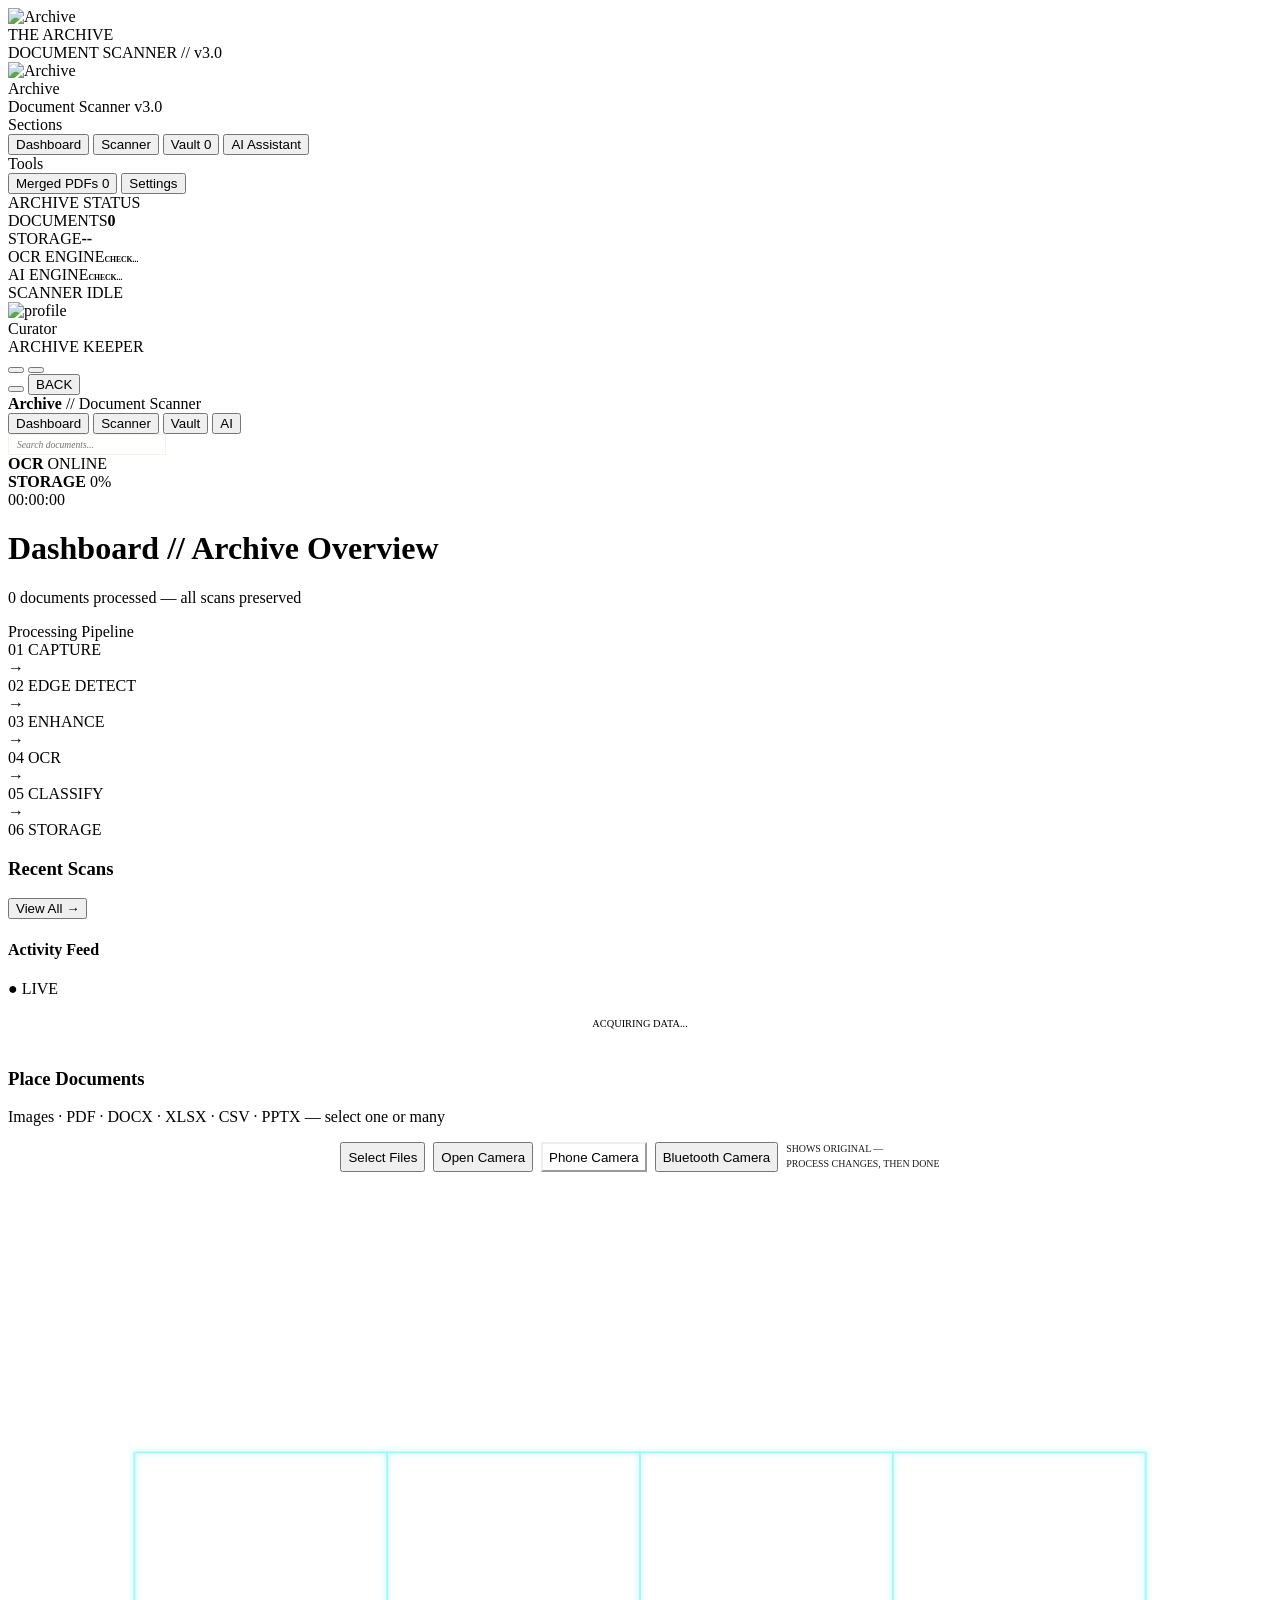
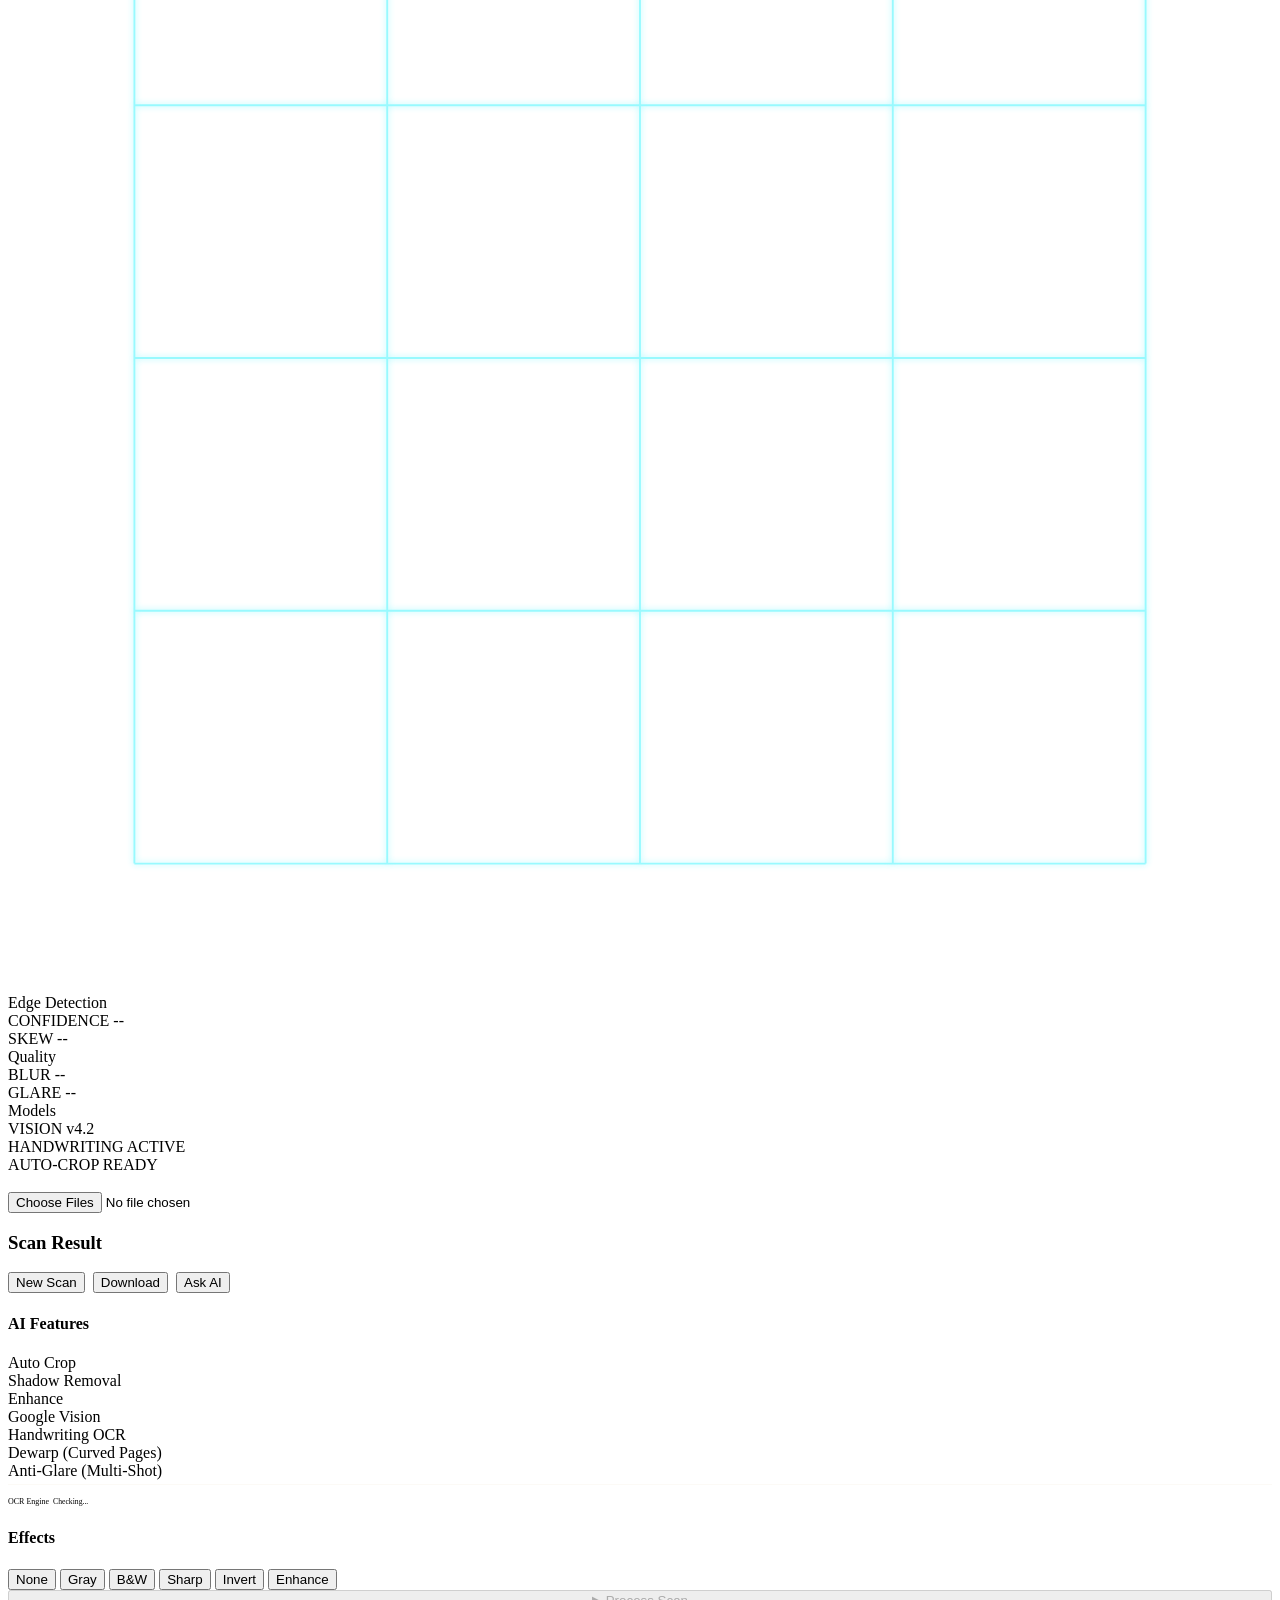
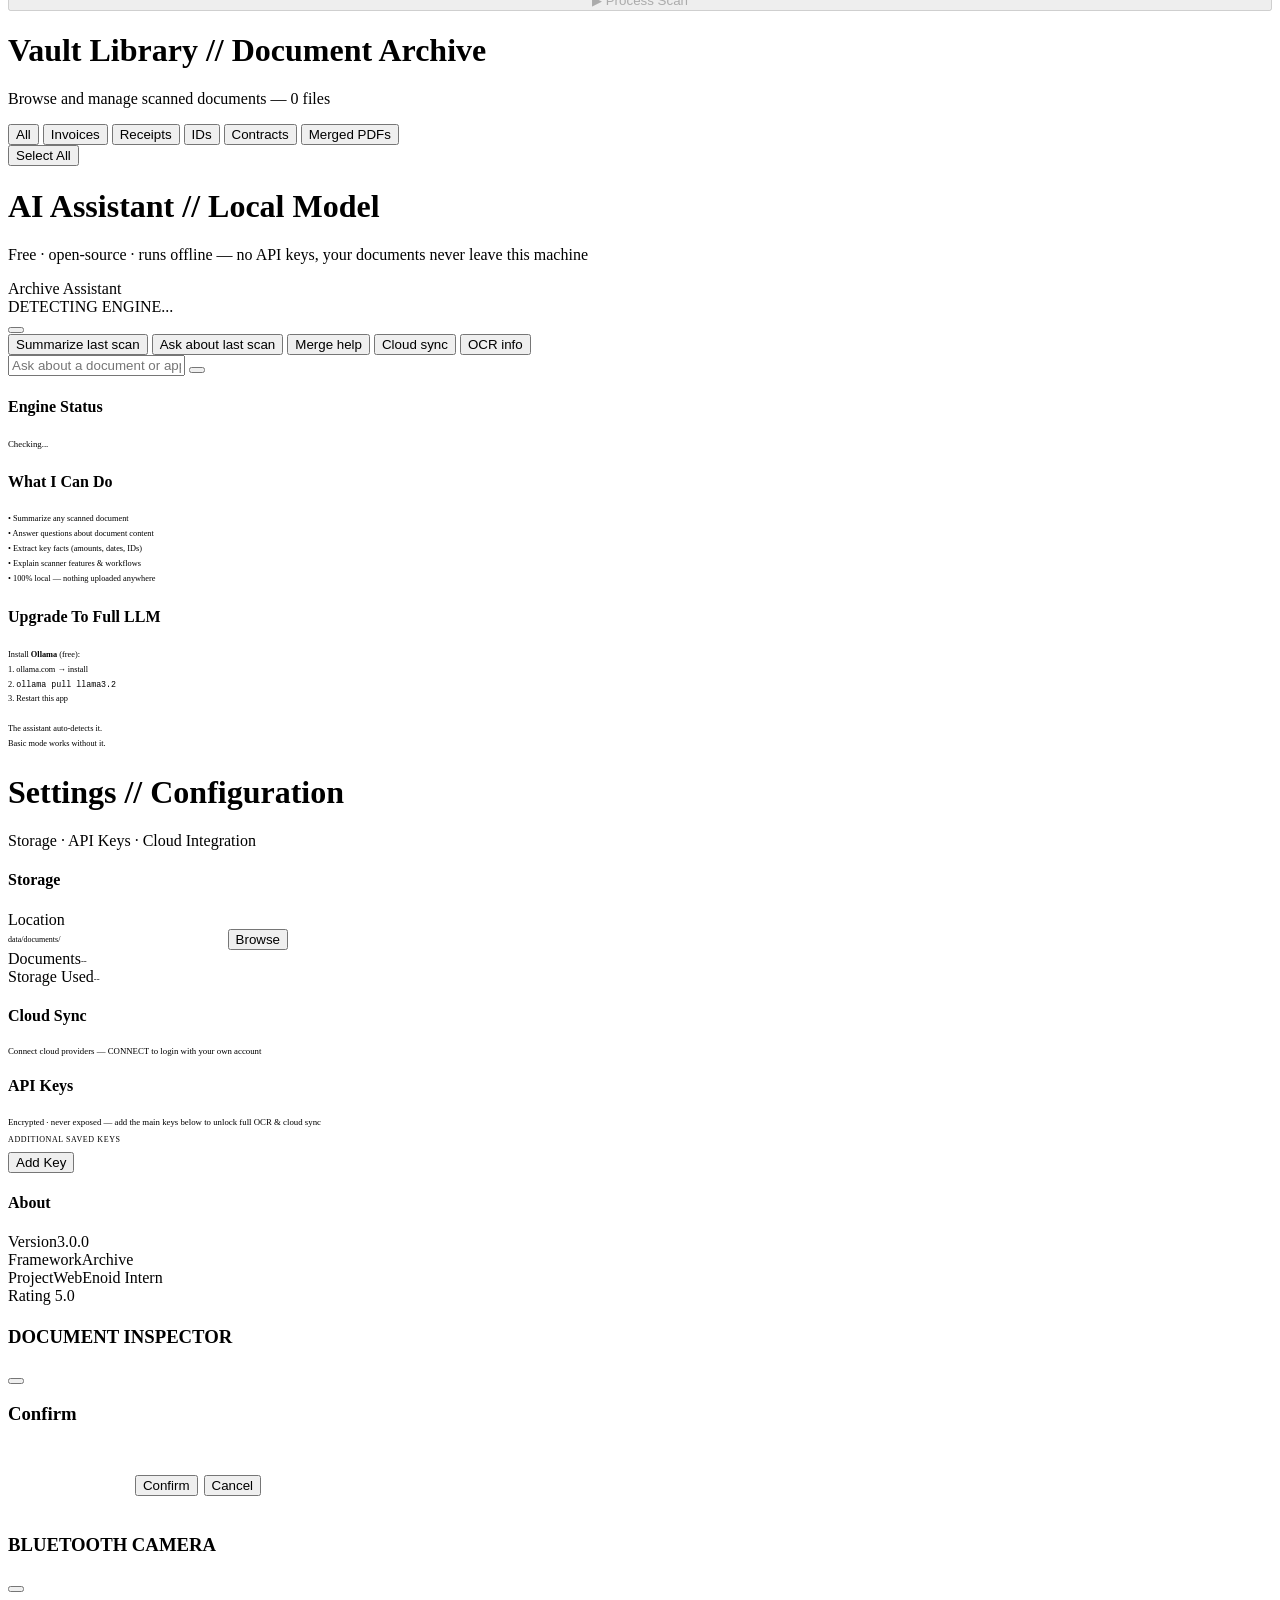
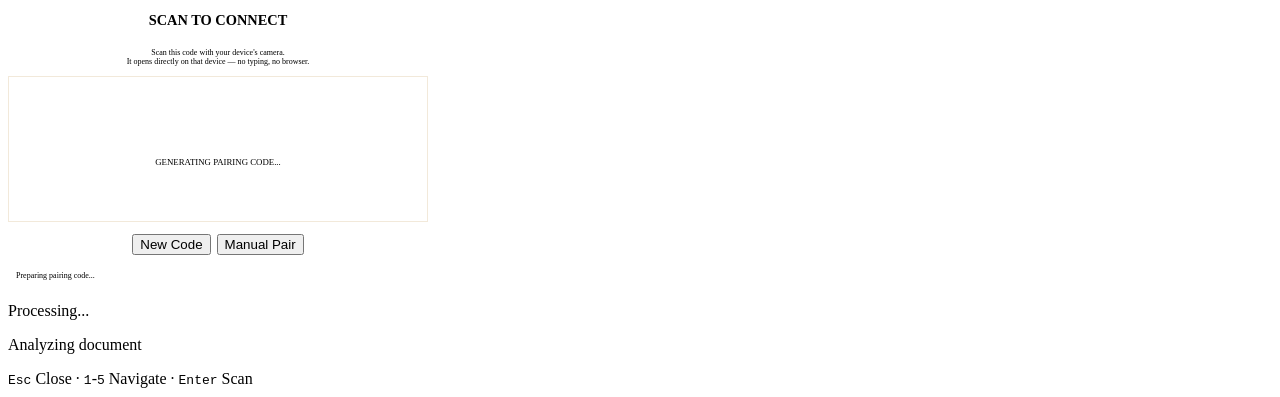
==== commit fa102050: "feat: add AI Assistant feature with local model support - Introduced a new AI Assistant section in t" ====
--- a/ai_scanner/src/templates/index.html
+++ b/ai_scanner/src/templates/index.html
@@ -60,6 +60,10 @@
       <span class="nav-label">Vault</span>
       <span class="badge" id="gallery-count">0</span>
     </button>
+    <button class="nav-item" data-view="ai" onclick="switchView('ai')">
+      <span class="icon"><i class="lucide icon-bot"></i></span>
+      <span class="nav-label">AI Assistant</span>
+    </button>
     <div class="nav-section">Tools</div>
     <button class="nav-item" onclick="showMergedGallery()">
       <span class="icon"><i class="lucide icon-file-stack"></i></span>
@@ -76,6 +80,7 @@
     <div class="sb-row"><span class="sb-k">DOCUMENTS</span><b class="sb-v" id="sb-docs">0</b></div>
     <div class="sb-row"><span class="sb-k">STORAGE</span><b class="sb-v" id="sb-storage">--</b></div>
     <div class="sb-row"><span class="sb-k">OCR ENGINE</span><b class="sb-v" id="sb-ocr" style="font-size:0.48rem">CHECK...</b></div>
+    <div class="sb-row"><span class="sb-k">AI ENGINE</span><b class="sb-v" id="sb-ai" style="font-size:0.48rem">CHECK...</b></div>
     <div class="sb-tick" id="sb-scan-tick"><span class="dot on"></span> <span id="sb-tick-label">SCANNER IDLE</span></div>
   </div>
   <div class="sidebar-footer">
@@ -106,6 +111,7 @@
       <button class="hud-tab active" data-tab="dashboard" onclick="switchView('dashboard')">Dashboard</button>
       <button class="hud-tab" data-tab="scanner" onclick="switchView('scanner')">Scanner</button>
       <button class="hud-tab" data-tab="gallery" onclick="switchView('gallery')">Vault</button>
+      <button class="hud-tab" data-tab="ai" onclick="switchView('ai')">AI</button>
     </div>
     <div class="hud-spacer"></div>
     <div style="display:flex;align-items:center;position:relative">
@@ -306,6 +312,7 @@
                 <div style="display:flex;gap:8px;margin-top:12px;flex-wrap:wrap">
                   <button class="btn btn-primary" onclick="resetScanner()"><i class="lucide icon-refresh-cw"></i> New Scan</button>
                   <button class="btn btn-outline" id="btn-dl"><i class="lucide icon-download"></i> Download</button>
+                  <button class="btn btn-outline" id="btn-ai-insights" onclick="aiFromResult()"><i class="lucide icon-sparkles"></i> Ask AI</button>
                   <button class="btn btn-outline" id="btn-cloud" style="display:none" onclick="cloudUploadFromResult()"><i class="lucide icon-cloud"></i> Upload</button>
                 </div>
               </div>
@@ -377,6 +384,65 @@
       </div>
     </div>
 
+    <!-- ===== AI ASSISTANT ===== -->
+    <div class="view" id="view-ai">
+      <div class="page-title">
+        <h1>AI Assistant // Local Model</h1>
+        <p>Free · open-source · runs offline — no API keys, your documents never leave this machine</p>
+      </div>
+      <div class="ai-shell">
+        <div class="ai-chat-card">
+          <div class="ai-chat-head">
+            <span class="ai-bot-ic"><i class="lucide icon-bot"></i></span>
+            <div>
+              <div class="ai-chat-title">Archive Assistant</div>
+              <div class="ai-engine-badge" id="ai-engine-badge"><i class="lucide icon-loader" style="animation:spin 1s linear infinite"></i> DETECTING ENGINE...</div>
+            </div>
+            <button class="btn btn-outline btn-xs" style="margin-left:auto" onclick="aiClearChat()" title="Clear conversation"><i class="lucide icon-trash-2"></i></button>
+          </div>
+          <div class="ai-msgs" id="ai-msgs"></div>
+          <div class="ai-quick" id="ai-quick">
+            <button class="ai-chip" onclick="aiQuickSummarize()"><i class="lucide icon-file-text"></i> Summarize last scan</button>
+            <button class="ai-chip" onclick="aiAskLastDoc()"><i class="lucide icon-message-circle-question"></i> Ask about last scan</button>
+            <button class="ai-chip" onclick="aiSend('How do I merge documents into a PDF?')">Merge help</button>
+            <button class="ai-chip" onclick="aiSend('How does cloud sync work?')">Cloud sync</button>
+            <button class="ai-chip" onclick="aiSend('What OCR engines are available?')">OCR info</button>
+          </div>
+          <div class="ai-input-row">
+            <input type="text" id="ai-input" placeholder="Ask about a document or app feature..." autocomplete="off">
+            <button class="btn btn-primary" id="btn-ai-send" onclick="aiSend()"><i class="lucide icon-send"></i></button>
+          </div>
+        </div>
+        <div class="ai-side">
+          <div class="ctrl-group">
+            <h4><i class="lucide icon-cpu"></i> Engine Status</h4>
+            <div id="ai-engine-detail" style="font-family:var(--font-mono);font-size:0.55rem;color:var(--text-secondary);line-height:1.7">Checking...</div>
+          </div>
+          <div class="ctrl-group">
+            <h4><i class="lucide icon-lightbulb"></i> What I Can Do</h4>
+            <div style="font-family:var(--font-mono);font-size:0.52rem;color:var(--text-tertiary);line-height:1.8">
+              • Summarize any scanned document<br>
+              • Answer questions about document content<br>
+              • Extract key facts (amounts, dates, IDs)<br>
+              • Explain scanner features &amp; workflows<br>
+              • 100% local — nothing uploaded anywhere
+            </div>
+          </div>
+          <div class="ctrl-group">
+            <h4><i class="lucide icon-arrow-up-narrow-wide"></i> Upgrade To Full LLM</h4>
+            <div style="font-family:var(--font-mono);font-size:0.52rem;color:var(--text-tertiary);line-height:1.8">
+              Install <strong>Ollama</strong> (free):<br>
+              1. ollama.com → install<br>
+              2. <code style="color:var(--gold)">ollama pull llama3.2</code><br>
+              3. Restart this app<br><br>
+              The assistant auto-detects it.<br>
+              Basic mode works without it.
+            </div>
+          </div>
+        </div>
+      </div>
+    </div>
+
     <!-- ===== SETTINGS / CONFIG ===== -->
     <div class="view" id="view-settings">
       <div class="page-title">
@@ -542,7 +608,7 @@
 </div>
 
 <!-- KEYBOARD HINT -->
-<div class="kbd-hint" id="kbd-hint"><kbd>Esc</kbd> Close · <kbd>1</kbd>-<kbd>4</kbd> Navigate · <kbd>Enter</kbd> Scan</div>
+<div class="kbd-hint" id="kbd-hint"><kbd>Esc</kbd> Close · <kbd>1</kbd>-<kbd>5</kbd> Navigate · <kbd>Enter</kbd> Scan</div>
 
 <!-- TOAST -->
 <div class="toast-container" id="toast-c"></div>
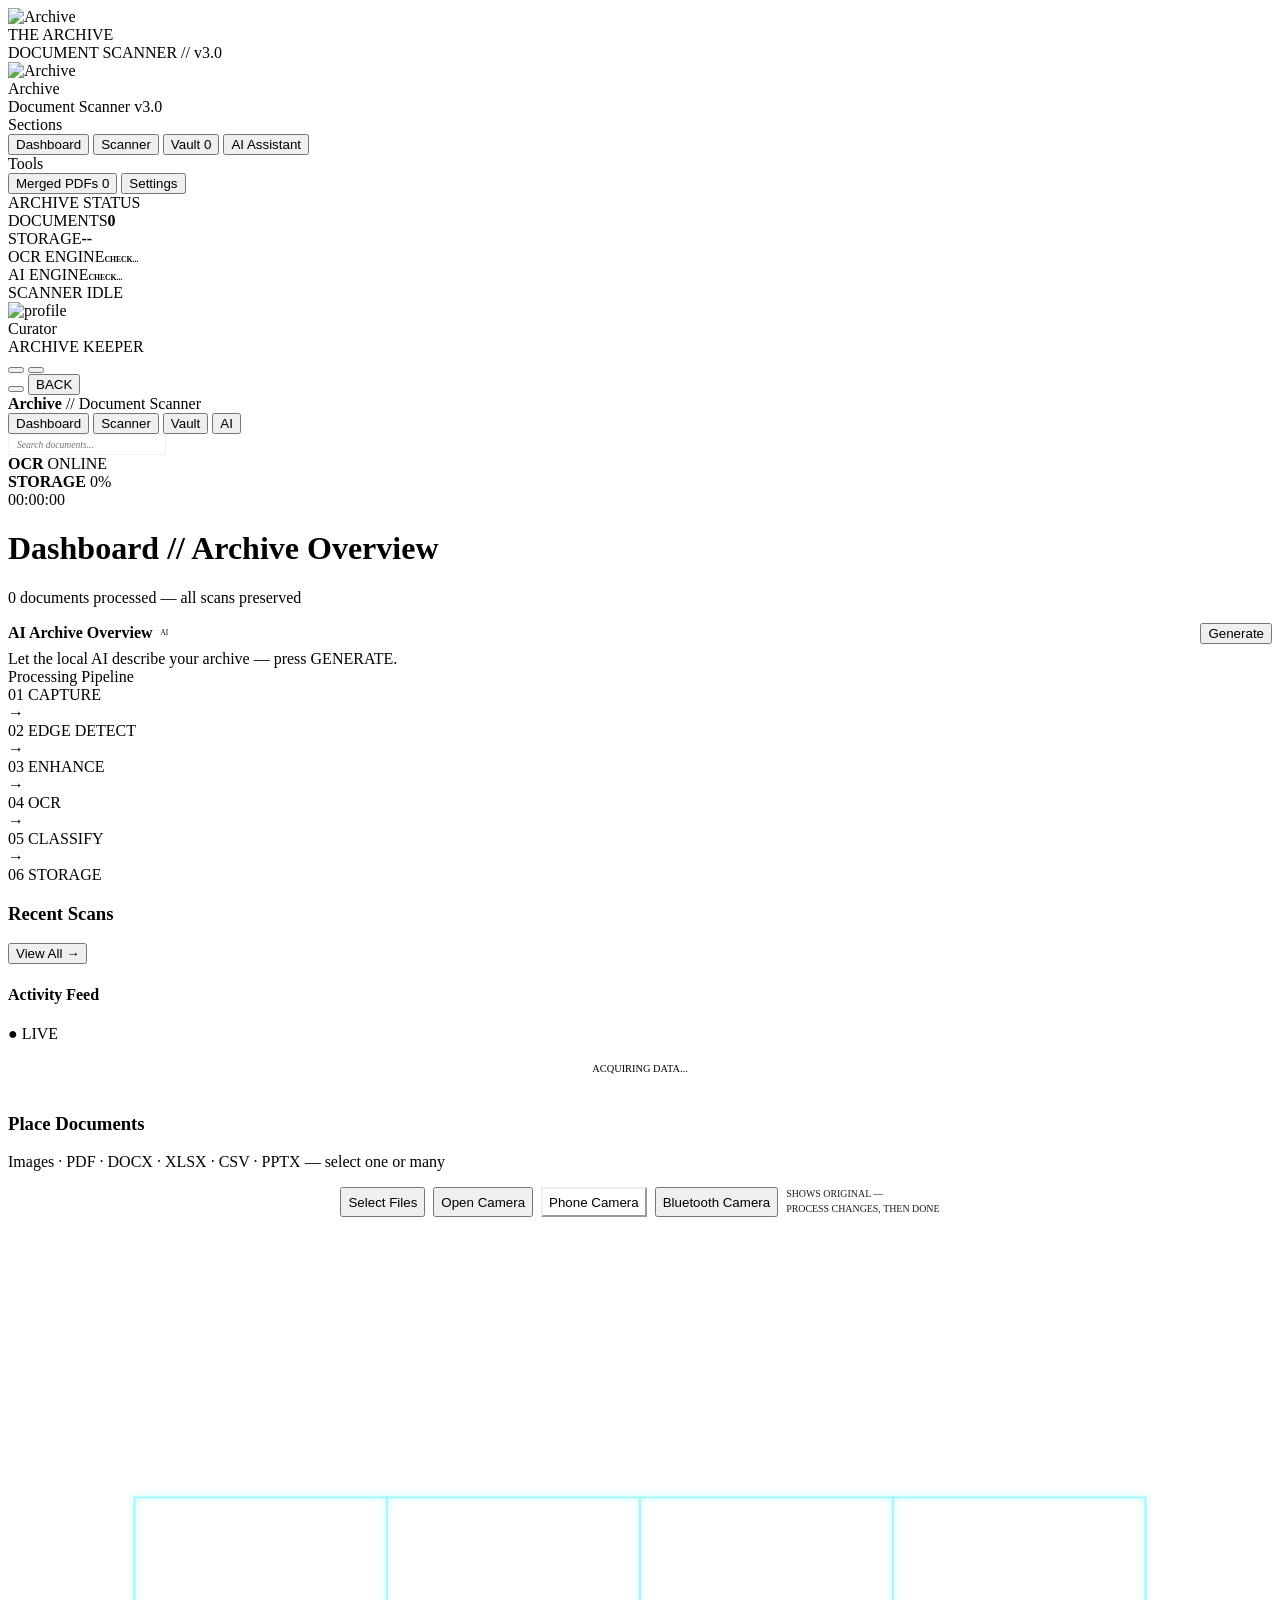
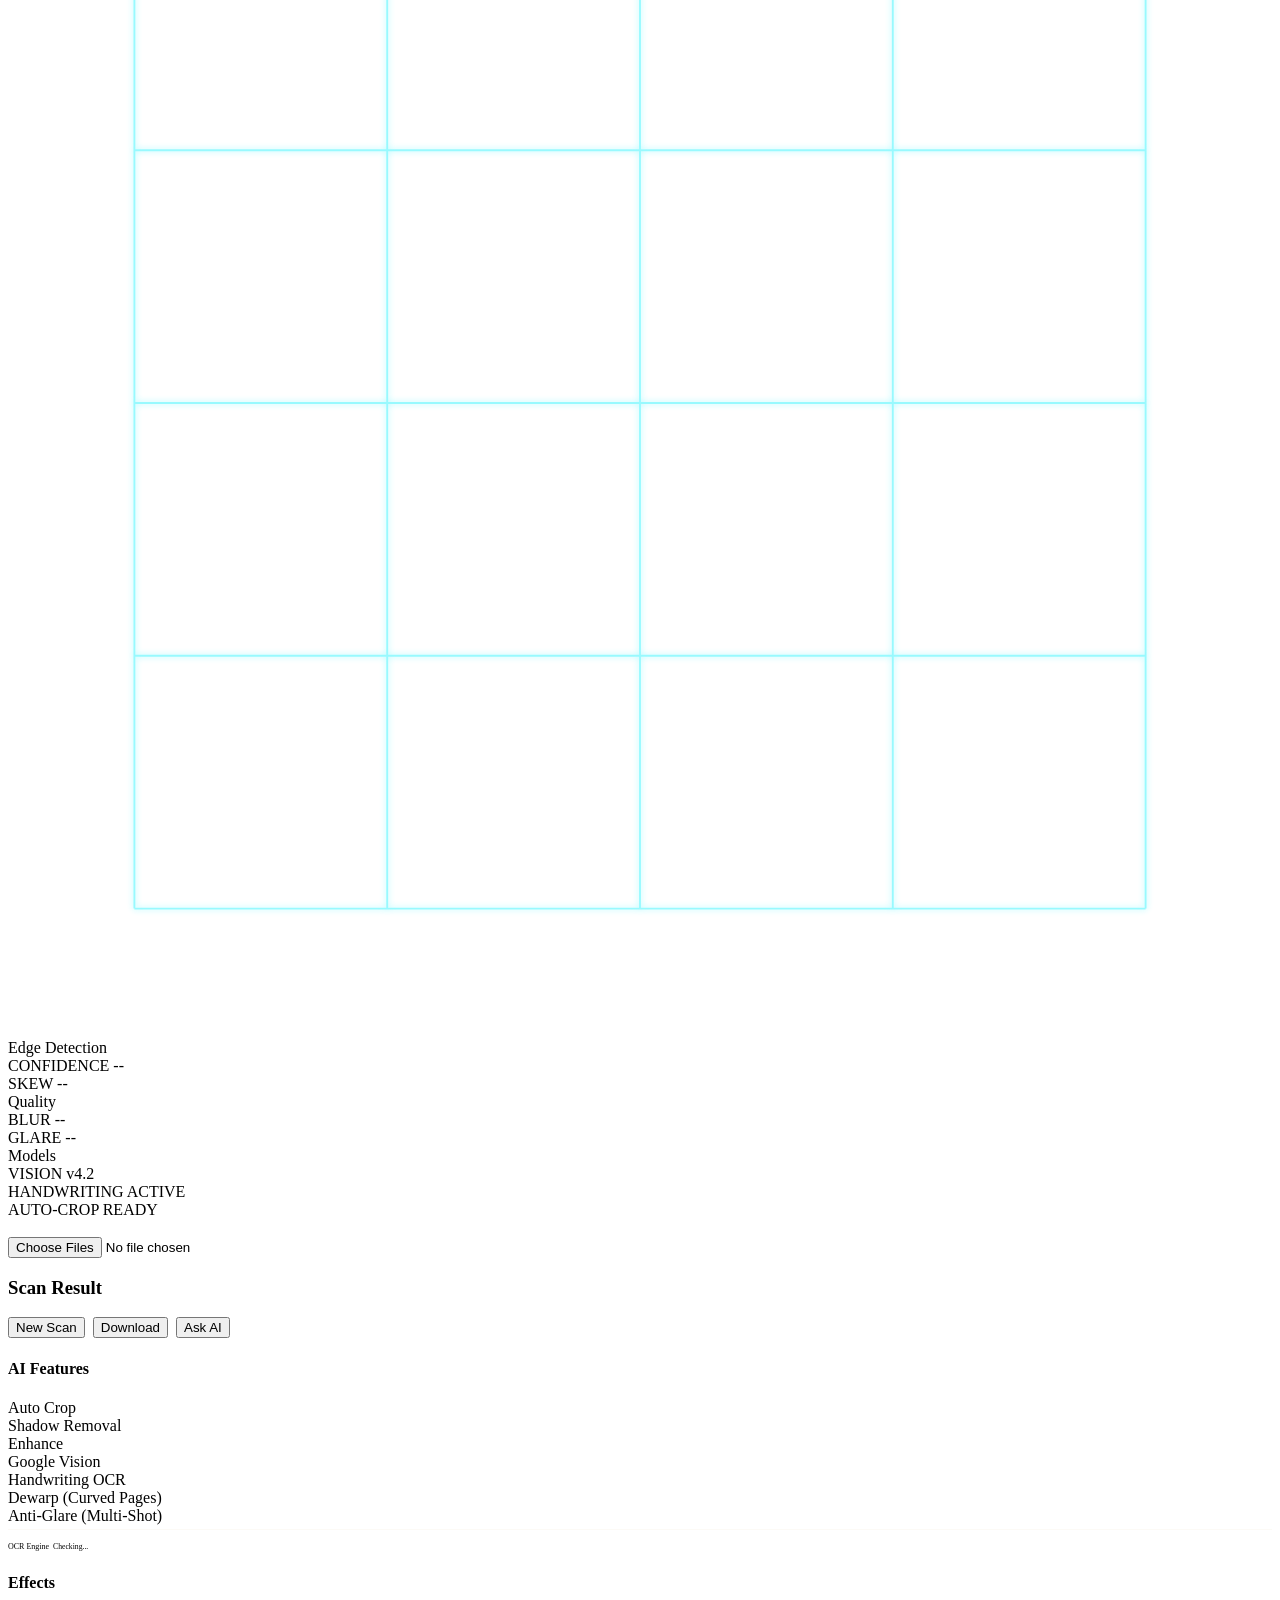
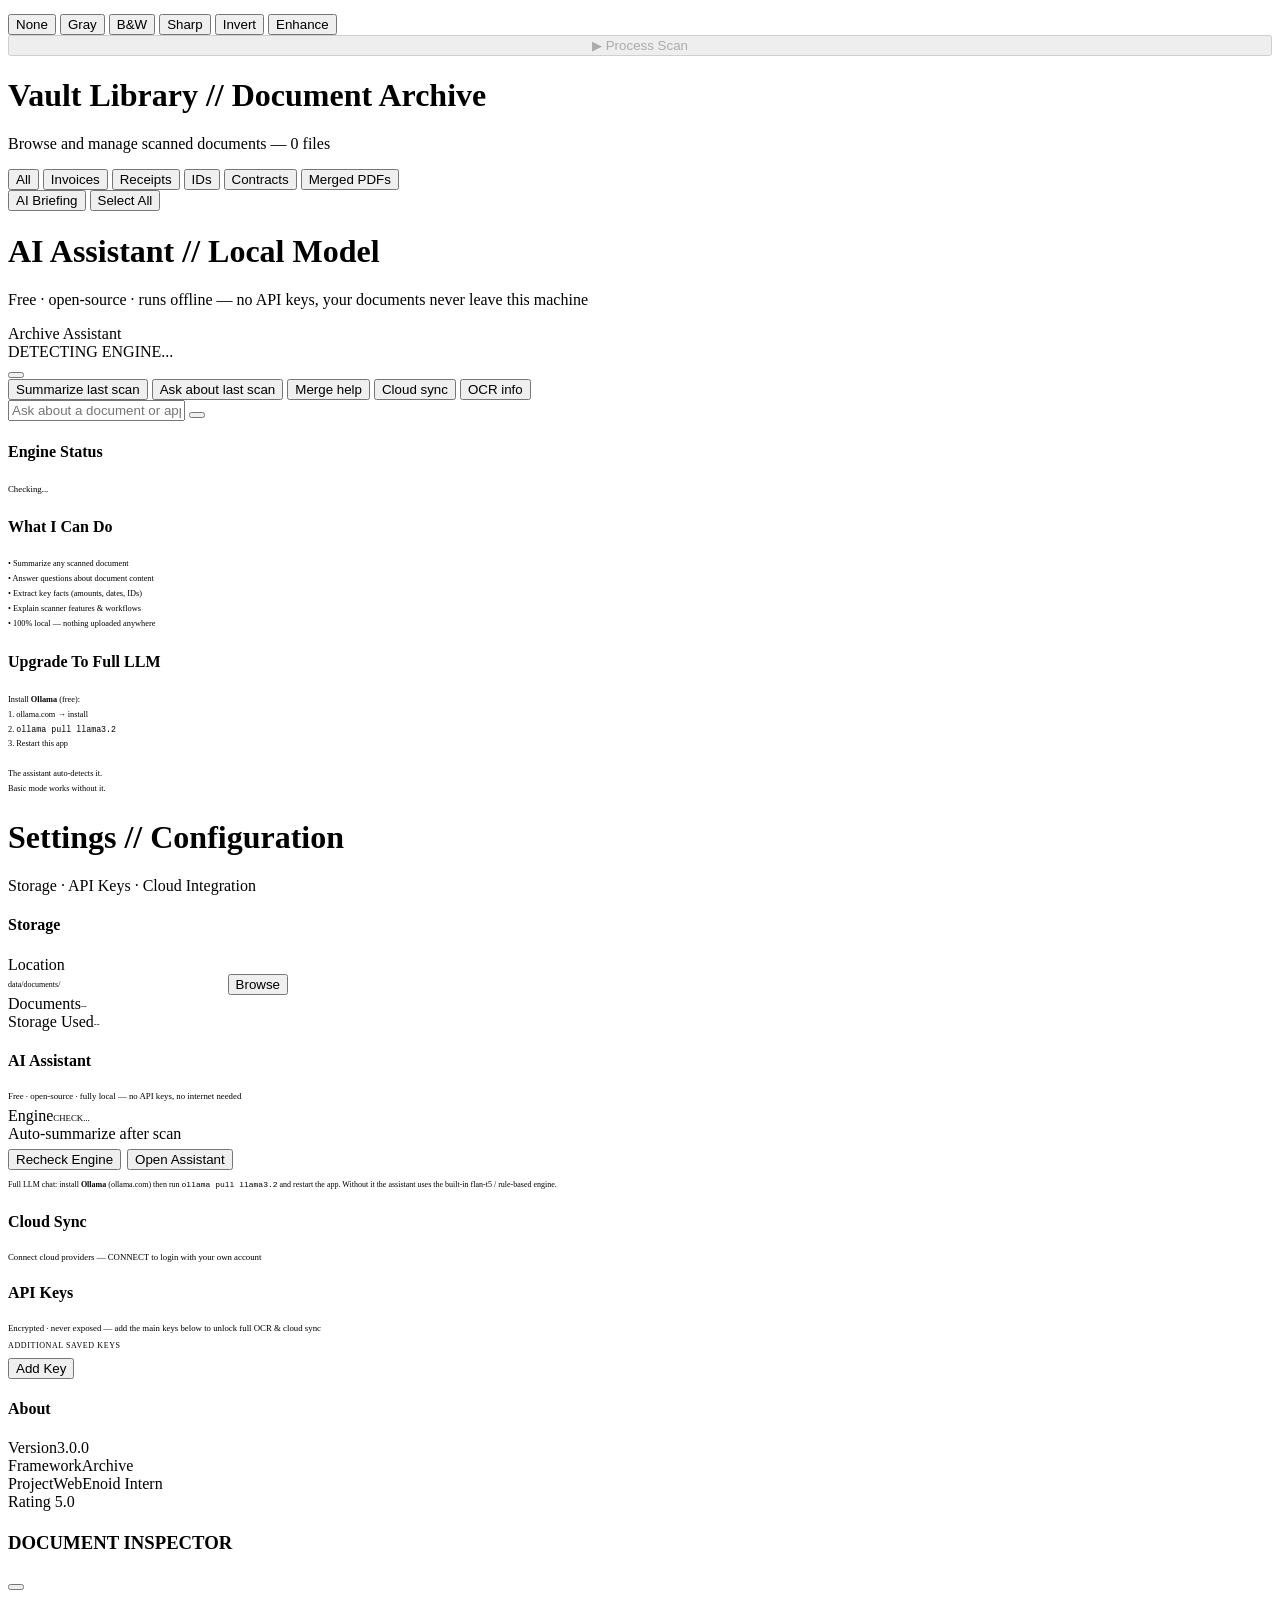
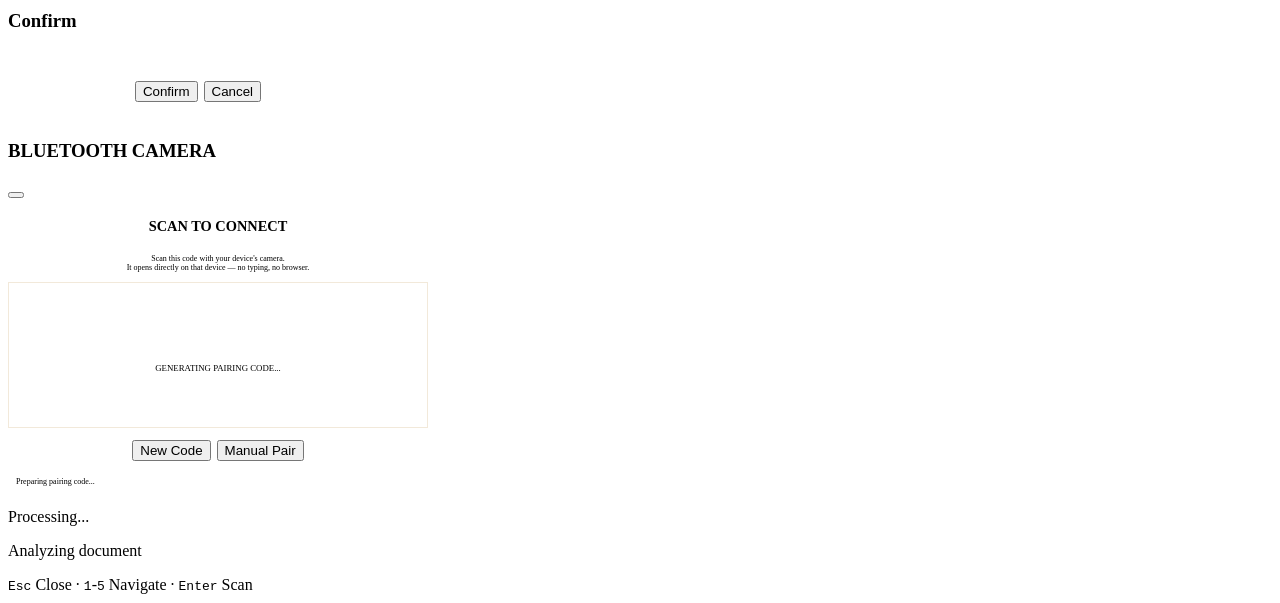
==== commit f20e2514: "feat: integrate AI features across dashboard, scanner, and vault; implement grounded responses and a" ====
--- a/ai_scanner/src/templates/index.html
+++ b/ai_scanner/src/templates/index.html
@@ -140,6 +140,14 @@
         <p><span id="dash-total">0</span> documents processed — all scans preserved</p>
       </div>
       <div class="stat-grid" id="stat-grid"></div>
+      <div class="ctrl-group dash-ai-card">
+        <div style="display:flex;align-items:center;gap:8px;margin-bottom:6px">
+          <h4 style="margin:0"><i class="lucide icon-sparkles"></i> AI Archive Overview</h4>
+          <span class="badge badge-gray" id="dash-ai-engine" style="font-size:0.45rem">AI</span>
+          <button class="btn btn-primary btn-xs" id="btn-dash-ai" onclick="aiDashOverview()" style="margin-left:auto"><i class="lucide icon-refresh-cw"></i> Generate</button>
+        </div>
+        <div id="dash-ai-output" class="dash-ai-output">Let the local AI describe your archive — press GENERATE.</div>
+      </div>
       <div class="pipeline-card">
         <div class="pipe-title"><i class="lucide icon-cpu"></i> Processing Pipeline</div>
         <div class="pipeline-flow">
@@ -307,6 +315,7 @@
                 <div class="result-compare" id="result-compare"></div>
                 <div class="stat-grid" id="result-grid" style="grid-template-columns:repeat(auto-fill,minmax(120px,1fr));margin-bottom:12px"></div>
                 <div id="result-details"></div>
+                <div id="result-ai" style="margin-top:8px"></div>
                 <div id="result-ocr" style="margin-top:8px"></div>
                 <div id="result-qr" style="margin-top:8px"></div>
                 <div style="display:flex;gap:8px;margin-top:12px;flex-wrap:wrap">
@@ -369,6 +378,7 @@
           <button data-filter="merged">Merged PDFs</button>
         </div>
         <div style="flex:1"></div>
+        <button class="btn btn-outline btn-sm" id="btn-ai-briefing" onclick="aiBriefingSelected()"><i class="lucide icon-bot"></i> AI Briefing</button>
         <button class="btn btn-outline btn-sm" id="btn-select-all" onclick="selectAllDocs()"><i class="lucide icon-list-check"></i> Select All</button>
       </div>
       <div id="gallery-container"></div>
@@ -456,6 +466,17 @@
           <input type="file" id="folder-picker" webkitdirectory style="display:none" onchange="handleFolderPick(this)">
           <div class="toggle-row"><span>Documents</span><span style="font-family:var(--font-mono);font-size:0.55rem;color:var(--text-tertiary)" id="set-count">--</span></div>
           <div class="toggle-row"><span>Storage Used</span><span style="font-family:var(--font-mono);font-size:0.55rem;color:var(--text-tertiary)" id="set-size">--</span></div>
+        </div>
+        <div class="ctrl-group" style="margin-bottom:10px">
+          <h4><i class="lucide icon-bot"></i> AI Assistant</h4>
+          <p style="font-family:var(--font-mono);font-size:0.55rem;color:var(--text-tertiary);margin-bottom:6px">Free · open-source · fully local — no API keys, no internet needed</p>
+          <div class="toggle-row"><span>Engine</span><span style="font-family:var(--font-mono);font-size:0.55rem;color:var(--text-tertiary)" id="set-ai-engine">CHECK...</span></div>
+          <div class="toggle-row"><span>Auto-summarize after scan</span><div class="toggle" id="tog-ai-auto" onclick="toggleAiAuto(this)"></div></div>
+          <div style="display:flex;gap:6px;margin-top:6px;flex-wrap:wrap">
+            <button class="btn btn-outline btn-xs" onclick="loadAiStatus(true)"><i class="lucide icon-refresh-cw"></i> Recheck Engine</button>
+            <button class="btn btn-outline btn-xs" onclick="switchView('ai')"><i class="lucide icon-bot"></i> Open Assistant</button>
+          </div>
+          <p style="font-family:var(--font-mono);font-size:0.5rem;color:var(--text-tertiary);margin-top:8px;line-height:1.7">Full LLM chat: install <strong>Ollama</strong> (ollama.com) then run <code style="color:var(--gold)">ollama pull llama3.2</code> and restart the app. Without it the assistant uses the built-in flan-t5 / rule-based engine.</p>
         </div>
         <div class="ctrl-group" style="margin-bottom:10px">
           <h4><i class="lucide icon-cloud"></i> Cloud Sync</h4>
